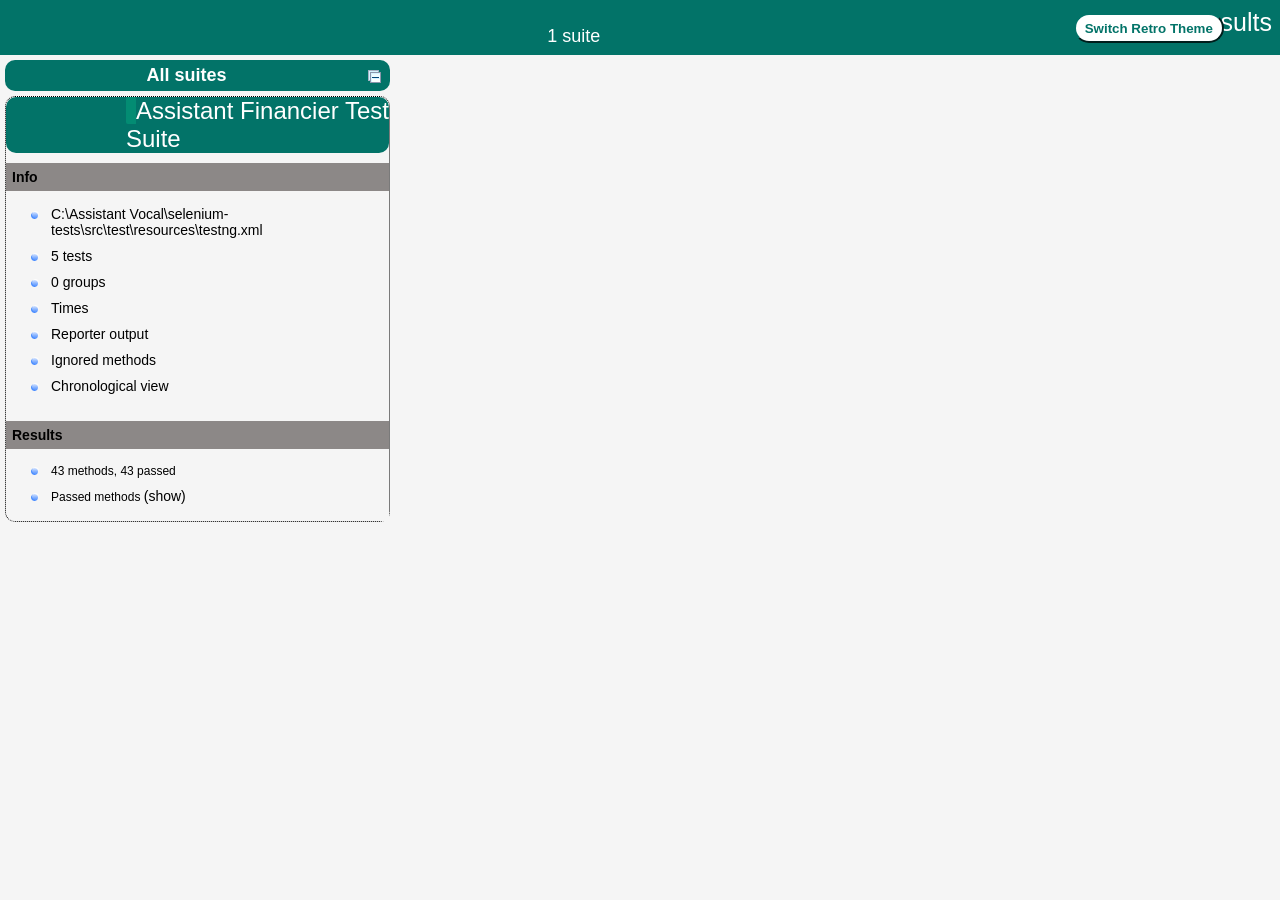
==== selenium-tests/target/surefire-reports/index.html @ 7da20238 "Add Selenium test suite with Jenkins CI/CD pipeline - Created comprehensive Selenium test framework " ====
<!DOCTYPE html>

<html>
  <head>
  <meta charset='utf-8'>
  <title>TestNG reports</title>

    <link type="text/css" href="testng-reports1.css" rel="stylesheet" id="ultra" />
    <link type="text/css" href="testng-reports.css" rel="stylesheet" id="retro" disabled="false"/>
    <script type="text/javascript" src="jquery-3.6.0.min.js"></script>
    <script type="text/javascript" src="testng-reports.js"></script>
    <script type="text/javascript" src="https://www.google.com/jsapi"></script>
    <script type='text/javascript'>
      google.load('visualization', '1', {packages:['table']});
      google.setOnLoadCallback(drawTable);
      var suiteTableInitFunctions = new Array();
      var suiteTableData = new Array();
    </script>
    <!--
      <script type="text/javascript" src="jquery-ui/js/jquery-ui-1.8.16.custom.min.js"></script>
     -->
  </head>

  <body>    <div class="top-banner-root">
      <span class="top-banner-title-font">Test results</span>
      <button id="button" class="button">Switch Retro Theme</button> <!-- button -->
      <br/>
      <span class="top-banner-font-1">1 suite</span>
    </div> <!-- top-banner-root -->
    <div class="navigator-root">
      <div class="navigator-suite-header">
        <span>All suites</span>
        <a href="#" title="Collapse/expand all the suites" class="collapse-all-link">
          <img src="collapseall.gif" class="collapse-all-icon">
          </img> <!-- collapse-all-icon -->
        </a> <!-- collapse-all-link -->
      </div> <!-- navigator-suite-header -->
      <div class="suite">
        <div class="rounded-window">
          <div class="suite-header light-rounded-window-top">
            <a href="#" panel-name="suite-Assistant_Financier_Test_Suite" class="navigator-link">
              <span class="suite-name border-passed">Assistant Financier Test Suite</span>
            </a> <!-- navigator-link -->
          </div> <!-- suite-header light-rounded-window-top -->
          <div class="navigator-suite-content">
            <div class="suite-section-title">
              <span>Info</span>
            </div> <!-- suite-section-title -->
            <div class="suite-section-content">
              <ul>
                <li>
                  <a href="#" panel-name="test-xml-Assistant_Financier_Test_Suite" class="navigator-link ">
                    <span>C:\Assistant Vocal\selenium-tests\src\test\resources\testng.xml</span>
                  </a> <!-- navigator-link  -->
                </li>
                <li>
                  <a href="#" panel-name="testlist-Assistant_Financier_Test_Suite" class="navigator-link ">
                    <span class="test-stats">5 tests</span>
                  </a> <!-- navigator-link  -->
                </li>
                <li>
                  <a href="#" panel-name="group-Assistant_Financier_Test_Suite" class="navigator-link ">
                    <span>0 groups</span>
                  </a> <!-- navigator-link  -->
                </li>
                <li>
                  <a href="#" panel-name="times-Assistant_Financier_Test_Suite" class="navigator-link ">
                    <span>Times</span>
                  </a> <!-- navigator-link  -->
                </li>
                <li>
                  <a href="#" panel-name="reporter-Assistant_Financier_Test_Suite" class="navigator-link ">
                    <span>Reporter output</span>
                  </a> <!-- navigator-link  -->
                </li>
                <li>
                  <a href="#" panel-name="ignored-methods-Assistant_Financier_Test_Suite" class="navigator-link ">
                    <span>Ignored methods</span>
                  </a> <!-- navigator-link  -->
                </li>
                <li>
                  <a href="#" panel-name="chronological-Assistant_Financier_Test_Suite" class="navigator-link ">
                    <span>Chronological view</span>
                  </a> <!-- navigator-link  -->
                </li>
              </ul>
            </div> <!-- suite-section-content -->
            <div class="result-section">
              <div class="suite-section-title">
                <span>Results</span>
              </div> <!-- suite-section-title -->
              <div class="suite-section-content">
                <ul>
                  <li>
                    <span class="method-stats">43 methods,   43 passed</span>
                  </li>
                  <li>
                    <span class="method-list-title passed">Passed methods</span>
                    <span class="show-or-hide-methods passed">
                      <a href="#" panel-name="suite-Assistant_Financier_Test_Suite" class="hide-methods passed suite-Assistant_Financier_Test_Suite"> (hide)</a> <!-- hide-methods passed suite-Assistant_Financier_Test_Suite -->
                      <a href="#" panel-name="suite-Assistant_Financier_Test_Suite" class="show-methods passed suite-Assistant_Financier_Test_Suite"> (show)</a> <!-- show-methods passed suite-Assistant_Financier_Test_Suite -->
                    </span>
                    <div class="method-list-content passed suite-Assistant_Financier_Test_Suite">
                      <span>
                        <img src="passed.png" width="3%"/>
                        <a href="#" panel-name="suite-Assistant_Financier_Test_Suite" title="com.example.tests.TransactionsTest" class="method navigator-link" hash-for-method="testAddTransactionButton">testAddTransactionButton</a> <!-- method navigator-link -->
                      </span>
                      <br/>
                      <span>
                        <img src="passed.png" width="3%"/>
                        <a href="#" panel-name="suite-Assistant_Financier_Test_Suite" title="com.example.tests.HistoryTest" class="method navigator-link" hash-for-method="testConversationCount">testConversationCount</a> <!-- method navigator-link -->
                      </span>
                      <br/>
                      <span>
                        <img src="passed.png" width="3%"/>
                        <a href="#" panel-name="suite-Assistant_Financier_Test_Suite" title="com.example.tests.HistoryTest" class="method navigator-link" hash-for-method="testConversationSelection">testConversationSelection</a> <!-- method navigator-link -->
                      </span>
                      <br/>
                      <span>
                        <img src="passed.png" width="3%"/>
                        <a href="#" panel-name="suite-Assistant_Financier_Test_Suite" title="com.example.tests.HistoryTest" class="method navigator-link" hash-for-method="testConversationsListVisible">testConversationsListVisible</a> <!-- method navigator-link -->
                      </span>
                      <br/>
                      <span>
                        <img src="passed.png" width="3%"/>
                        <a href="#" panel-name="suite-Assistant_Financier_Test_Suite" title="com.example.tests.TransactionsTest" class="method navigator-link" hash-for-method="testCorrectURL">testCorrectURL</a> <!-- method navigator-link -->
                      </span>
                      <br/>
                      <span>
                        <img src="passed.png" width="3%"/>
                        <a href="#" panel-name="suite-Assistant_Financier_Test_Suite" title="com.example.tests.HistoryTest" class="method navigator-link" hash-for-method="testCorrectURL">testCorrectURL</a> <!-- method navigator-link -->
                      </span>
                      <br/>
                      <span>
                        <img src="passed.png" width="3%"/>
                        <a href="#" panel-name="suite-Assistant_Financier_Test_Suite" title="com.example.tests.SettingsTest" class="method navigator-link" hash-for-method="testCorrectURL">testCorrectURL</a> <!-- method navigator-link -->
                      </span>
                      <br/>
                      <span>
                        <img src="passed.png" width="3%"/>
                        <a href="#" panel-name="suite-Assistant_Financier_Test_Suite" title="com.example.tests.DashboardSectionsTest" class="method navigator-link" hash-for-method="testDashboardAssistantSection">testDashboardAssistantSection</a> <!-- method navigator-link -->
                      </span>
                      <br/>
                      <span>
                        <img src="passed.png" width="3%"/>
                        <a href="#" panel-name="suite-Assistant_Financier_Test_Suite" title="com.example.tests.DashboardSectionsTest" class="method navigator-link" hash-for-method="testDashboardDefault">testDashboardDefault</a> <!-- method navigator-link -->
                      </span>
                      <br/>
                      <span>
                        <img src="passed.png" width="3%"/>
                        <a href="#" panel-name="suite-Assistant_Financier_Test_Suite" title="com.example.tests.DashboardSectionsTest" class="method navigator-link" hash-for-method="testDashboardPageElements">testDashboardPageElements</a> <!-- method navigator-link -->
                      </span>
                      <br/>
                      <span>
                        <img src="passed.png" width="3%"/>
                        <a href="#" panel-name="suite-Assistant_Financier_Test_Suite" title="com.example.tests.DashboardTest" class="method navigator-link" hash-for-method="testDashboardPageLoads">testDashboardPageLoads</a> <!-- method navigator-link -->
                      </span>
                      <br/>
                      <span>
                        <img src="passed.png" width="3%"/>
                        <a href="#" panel-name="suite-Assistant_Financier_Test_Suite" title="com.example.tests.DashboardSectionsTest" class="method navigator-link" hash-for-method="testDashboardSectionsNavigation">testDashboardSectionsNavigation</a> <!-- method navigator-link -->
                      </span>
                      <br/>
                      <span>
                        <img src="passed.png" width="3%"/>
                        <a href="#" panel-name="suite-Assistant_Financier_Test_Suite" title="com.example.tests.DashboardSectionsTest" class="method navigator-link" hash-for-method="testDifferentSections">testDifferentSections</a> <!-- method navigator-link -->
                      </span>
                      <br/>
                      <span>
                        <img src="passed.png" width="3%"/>
                        <a href="#" panel-name="suite-Assistant_Financier_Test_Suite" title="com.example.tests.LoginTest" class="method navigator-link" hash-for-method="testEmptyFieldsValidation">testEmptyFieldsValidation</a> <!-- method navigator-link -->
                      </span>
                      <br/>
                      <span>
                        <img src="passed.png" width="3%"/>
                        <a href="#" panel-name="suite-Assistant_Financier_Test_Suite" title="com.example.tests.TransactionsTest" class="method navigator-link" hash-for-method="testExportFunctionality">testExportFunctionality</a> <!-- method navigator-link -->
                      </span>
                      <br/>
                      <span>
                        <img src="passed.png" width="3%"/>
                        <a href="#" panel-name="suite-Assistant_Financier_Test_Suite" title="com.example.tests.HistoryTest" class="method navigator-link" hash-for-method="testExportHistory">testExportHistory</a> <!-- method navigator-link -->
                      </span>
                      <br/>
                      <span>
                        <img src="passed.png" width="3%"/>
                        <a href="#" panel-name="suite-Assistant_Financier_Test_Suite" title="com.example.tests.TransactionsTest" class="method navigator-link" hash-for-method="testFilterButtonsPresent">testFilterButtonsPresent</a> <!-- method navigator-link -->
                      </span>
                      <br/>
                      <span>
                        <img src="passed.png" width="3%"/>
                        <a href="#" panel-name="suite-Assistant_Financier_Test_Suite" title="com.example.tests.HistoryTest" class="method navigator-link" hash-for-method="testFilterOptions">testFilterOptions</a> <!-- method navigator-link -->
                      </span>
                      <br/>
                      <span>
                        <img src="passed.png" width="3%"/>
                        <a href="#" panel-name="suite-Assistant_Financier_Test_Suite" title="com.example.tests.HistoryTest" class="method navigator-link" hash-for-method="testHistoryPageLoads">testHistoryPageLoads</a> <!-- method navigator-link -->
                      </span>
                      <br/>
                      <span>
                        <img src="passed.png" width="3%"/>
                        <a href="#" panel-name="suite-Assistant_Financier_Test_Suite" title="com.example.tests.DashboardSectionsTest" class="method navigator-link" hash-for-method="testInvalidSectionParameter">testInvalidSectionParameter</a> <!-- method navigator-link -->
                      </span>
                      <br/>
                      <span>
                        <img src="passed.png" width="3%"/>
                        <a href="#" panel-name="suite-Assistant_Financier_Test_Suite" title="com.example.tests.SettingsTest" class="method navigator-link" hash-for-method="testLanguageSelection">testLanguageSelection</a> <!-- method navigator-link -->
                      </span>
                      <br/>
                      <span>
                        <img src="passed.png" width="3%"/>
                        <a href="#" panel-name="suite-Assistant_Financier_Test_Suite" title="com.example.tests.DashboardTest" class="method navigator-link" hash-for-method="testLanguageSelectorPresent">testLanguageSelectorPresent</a> <!-- method navigator-link -->
                      </span>
                      <br/>
                      <span>
                        <img src="passed.png" width="3%"/>
                        <a href="#" panel-name="suite-Assistant_Financier_Test_Suite" title="com.example.tests.LoginTest" class="method navigator-link" hash-for-method="testLoginPageLoads">testLoginPageLoads</a> <!-- method navigator-link -->
                      </span>
                      <br/>
                      <span>
                        <img src="passed.png" width="3%"/>
                        <a href="#" panel-name="suite-Assistant_Financier_Test_Suite" title="com.example.tests.LoginTest" class="method navigator-link" hash-for-method="testLoginWithInvalidCredentials">testLoginWithInvalidCredentials</a> <!-- method navigator-link -->
                      </span>
                      <br/>
                      <span>
                        <img src="passed.png" width="3%"/>
                        <a href="#" panel-name="suite-Assistant_Financier_Test_Suite" title="com.example.tests.LoginTest" class="method navigator-link" hash-for-method="testLoginWithValidCredentials">testLoginWithValidCredentials</a> <!-- method navigator-link -->
                      </span>
                      <br/>
                      <span>
                        <img src="passed.png" width="3%"/>
                        <a href="#" panel-name="suite-Assistant_Financier_Test_Suite" title="com.example.tests.DashboardTest" class="method navigator-link" hash-for-method="testMainPageLoads">testMainPageLoads</a> <!-- method navigator-link -->
                      </span>
                      <br/>
                      <span>
                        <img src="passed.png" width="3%"/>
                        <a href="#" panel-name="suite-Assistant_Financier_Test_Suite" title="com.example.tests.RegistrationTest" class="method navigator-link" hash-for-method="testNavigateToLoginFromRegistration">testNavigateToLoginFromRegistration</a> <!-- method navigator-link -->
                      </span>
                      <br/>
                      <span>
                        <img src="passed.png" width="3%"/>
                        <a href="#" panel-name="suite-Assistant_Financier_Test_Suite" title="com.example.tests.SettingsTest" class="method navigator-link" hash-for-method="testNotificationToggles">testNotificationToggles</a> <!-- method navigator-link -->
                      </span>
                      <br/>
                      <span>
                        <img src="passed.png" width="3%"/>
                        <a href="#" panel-name="suite-Assistant_Financier_Test_Suite" title="com.example.tests.SettingsTest" class="method navigator-link" hash-for-method="testNotificationsTab">testNotificationsTab</a> <!-- method navigator-link -->
                      </span>
                      <br/>
                      <span>
                        <img src="passed.png" width="3%"/>
                        <a href="#" panel-name="suite-Assistant_Financier_Test_Suite" title="com.example.tests.SettingsTest" class="method navigator-link" hash-for-method="testPreferencesTab">testPreferencesTab</a> <!-- method navigator-link -->
                      </span>
                      <br/>
                      <span>
                        <img src="passed.png" width="3%"/>
                        <a href="#" panel-name="suite-Assistant_Financier_Test_Suite" title="com.example.tests.SettingsTest" class="method navigator-link" hash-for-method="testProfileTab">testProfileTab</a> <!-- method navigator-link -->
                      </span>
                      <br/>
                      <span>
                        <img src="passed.png" width="3%"/>
                        <a href="#" panel-name="suite-Assistant_Financier_Test_Suite" title="com.example.tests.DashboardTest" class="method navigator-link" hash-for-method="testQuickActionsPresent">testQuickActionsPresent</a> <!-- method navigator-link -->
                      </span>
                      <br/>
                      <span>
                        <img src="passed.png" width="3%"/>
                        <a href="#" panel-name="suite-Assistant_Financier_Test_Suite" title="com.example.tests.RegistrationTest" class="method navigator-link" hash-for-method="testRegistrationFormElements">testRegistrationFormElements</a> <!-- method navigator-link -->
                      </span>
                      <br/>
                      <span>
                        <img src="passed.png" width="3%"/>
                        <a href="#" panel-name="suite-Assistant_Financier_Test_Suite" title="com.example.tests.RegistrationTest" class="method navigator-link" hash-for-method="testRegistrationPageLoads">testRegistrationPageLoads</a> <!-- method navigator-link -->
                      </span>
                      <br/>
                      <span>
                        <img src="passed.png" width="3%"/>
                        <a href="#" panel-name="suite-Assistant_Financier_Test_Suite" title="com.example.tests.TransactionsTest" class="method navigator-link" hash-for-method="testSearchFunctionality">testSearchFunctionality</a> <!-- method navigator-link -->
                      </span>
                      <br/>
                      <span>
                        <img src="passed.png" width="3%"/>
                        <a href="#" panel-name="suite-Assistant_Financier_Test_Suite" title="com.example.tests.HistoryTest" class="method navigator-link" hash-for-method="testSearchFunctionality">testSearchFunctionality</a> <!-- method navigator-link -->
                      </span>
                      <br/>
                      <span>
                        <img src="passed.png" width="3%"/>
                        <a href="#" panel-name="suite-Assistant_Financier_Test_Suite" title="com.example.tests.DashboardSectionsTest" class="method navigator-link" hash-for-method="testSectionSwitching">testSectionSwitching</a> <!-- method navigator-link -->
                      </span>
                      <br/>
                      <span>
                        <img src="passed.png" width="3%"/>
                        <a href="#" panel-name="suite-Assistant_Financier_Test_Suite" title="com.example.tests.SettingsTest" class="method navigator-link" hash-for-method="testSecurityTab">testSecurityTab</a> <!-- method navigator-link -->
                      </span>
                      <br/>
                      <span>
                        <img src="passed.png" width="3%"/>
                        <a href="#" panel-name="suite-Assistant_Financier_Test_Suite" title="com.example.tests.SettingsTest" class="method navigator-link" hash-for-method="testSettingsPageLoads">testSettingsPageLoads</a> <!-- method navigator-link -->
                      </span>
                      <br/>
                      <span>
                        <img src="passed.png" width="3%"/>
                        <a href="#" panel-name="suite-Assistant_Financier_Test_Suite" title="com.example.tests.SettingsTest" class="method navigator-link" hash-for-method="testSettingsTabsPresent">testSettingsTabsPresent</a> <!-- method navigator-link -->
                      </span>
                      <br/>
                      <span>
                        <img src="passed.png" width="3%"/>
                        <a href="#" panel-name="suite-Assistant_Financier_Test_Suite" title="com.example.tests.SettingsTest" class="method navigator-link" hash-for-method="testThemeToggle">testThemeToggle</a> <!-- method navigator-link -->
                      </span>
                      <br/>
                      <span>
                        <img src="passed.png" width="3%"/>
                        <a href="#" panel-name="suite-Assistant_Financier_Test_Suite" title="com.example.tests.TransactionsTest" class="method navigator-link" hash-for-method="testTransactionsListVisible">testTransactionsListVisible</a> <!-- method navigator-link -->
                      </span>
                      <br/>
                      <span>
                        <img src="passed.png" width="3%"/>
                        <a href="#" panel-name="suite-Assistant_Financier_Test_Suite" title="com.example.tests.TransactionsTest" class="method navigator-link" hash-for-method="testTransactionsPageLoads">testTransactionsPageLoads</a> <!-- method navigator-link -->
                      </span>
                      <br/>
                    </div> <!-- method-list-content passed suite-Assistant_Financier_Test_Suite -->
                  </li>
                </ul>
              </div> <!-- suite-section-content -->
            </div> <!-- result-section -->
          </div> <!-- navigator-suite-content -->
        </div> <!-- rounded-window -->
      </div> <!-- suite -->
    </div> <!-- navigator-root -->
    <div class="wrapper">
      <div class="main-panel-root">
        <div panel-name="suite-Assistant_Financier_Test_Suite" class="panel Assistant_Financier_Test_Suite">
          <div class="suite-Assistant_Financier_Test_Suite-class-passed">
            <div class="main-panel-header rounded-window-top">
              <img src="passed.png"/>
              <span class="class-name">com.example.tests.DashboardSectionsTest</span>
            </div> <!-- main-panel-header rounded-window-top -->
            <div class="main-panel-content rounded-window-bottom">
              <div class="method">
                <div class="method-content">
                  <a name="testDashboardAssistantSection">
                  </a> <!-- testDashboardAssistantSection -->
                  <span class="method-name">testDashboardAssistantSection</span>
                  <em>
(Verify dashboard with assistant section parameter)                  </em>
                </div> <!-- method-content -->
              </div> <!-- method -->
              <div class="method">
                <div class="method-content">
                  <a name="testDashboardDefault">
                  </a> <!-- testDashboardDefault -->
                  <span class="method-name">testDashboardDefault</span>
                  <em>
(Verify dashboard loads without section parameter)                  </em>
                </div> <!-- method-content -->
              </div> <!-- method -->
              <div class="method">
                <div class="method-content">
                  <a name="testDashboardPageElements">
                  </a> <!-- testDashboardPageElements -->
                  <span class="method-name">testDashboardPageElements</span>
                  <em>
(Verify dashboard page elements are present)                  </em>
                </div> <!-- method-content -->
              </div> <!-- method -->
              <div class="method">
                <div class="method-content">
                  <a name="testDashboardSectionsNavigation">
                  </a> <!-- testDashboardSectionsNavigation -->
                  <span class="method-name">testDashboardSectionsNavigation</span>
                  <em>
(Verify dashboard sections navigation)                  </em>
                </div> <!-- method-content -->
              </div> <!-- method -->
              <div class="method">
                <div class="method-content">
                  <a name="testDifferentSections">
                  </a> <!-- testDifferentSections -->
                  <span class="method-name">testDifferentSections</span>
                  <em>
(Verify dashboard different sections load)                  </em>
                </div> <!-- method-content -->
              </div> <!-- method -->
              <div class="method">
                <div class="method-content">
                  <a name="testInvalidSectionParameter">
                  </a> <!-- testInvalidSectionParameter -->
                  <span class="method-name">testInvalidSectionParameter</span>
                  <em>
(Verify invalid section parameter handling)                  </em>
                </div> <!-- method-content -->
              </div> <!-- method -->
              <div class="method">
                <div class="method-content">
                  <a name="testSectionSwitching">
                  </a> <!-- testSectionSwitching -->
                  <span class="method-name">testSectionSwitching</span>
                  <em>
(Verify navigation between dashboard sections)                  </em>
                </div> <!-- method-content -->
              </div> <!-- method -->
            </div> <!-- main-panel-content rounded-window-bottom -->
          </div> <!-- suite-Assistant_Financier_Test_Suite-class-passed -->
          <div class="suite-Assistant_Financier_Test_Suite-class-passed">
            <div class="main-panel-header rounded-window-top">
              <img src="passed.png"/>
              <span class="class-name">com.example.tests.RegistrationTest</span>
            </div> <!-- main-panel-header rounded-window-top -->
            <div class="main-panel-content rounded-window-bottom">
              <div class="method">
                <div class="method-content">
                  <a name="testNavigateToLoginFromRegistration">
                  </a> <!-- testNavigateToLoginFromRegistration -->
                  <span class="method-name">testNavigateToLoginFromRegistration</span>
                  <em>
(Verify navigation to login page from registration)                  </em>
                </div> <!-- method-content -->
              </div> <!-- method -->
              <div class="method">
                <div class="method-content">
                  <a name="testRegistrationFormElements">
                  </a> <!-- testRegistrationFormElements -->
                  <span class="method-name">testRegistrationFormElements</span>
                  <em>
(Verify registration form elements are present)                  </em>
                </div> <!-- method-content -->
              </div> <!-- method -->
              <div class="method">
                <div class="method-content">
                  <a name="testRegistrationPageLoads">
                  </a> <!-- testRegistrationPageLoads -->
                  <span class="method-name">testRegistrationPageLoads</span>
                  <em>
(Verify registration page loads successfully)                  </em>
                </div> <!-- method-content -->
              </div> <!-- method -->
            </div> <!-- main-panel-content rounded-window-bottom -->
          </div> <!-- suite-Assistant_Financier_Test_Suite-class-passed -->
          <div class="suite-Assistant_Financier_Test_Suite-class-passed">
            <div class="main-panel-header rounded-window-top">
              <img src="passed.png"/>
              <span class="class-name">com.example.tests.LoginTest</span>
            </div> <!-- main-panel-header rounded-window-top -->
            <div class="main-panel-content rounded-window-bottom">
              <div class="method">
                <div class="method-content">
                  <a name="testEmptyFieldsValidation">
                  </a> <!-- testEmptyFieldsValidation -->
                  <span class="method-name">testEmptyFieldsValidation</span>
                  <em>
(Verify empty fields validation)                  </em>
                </div> <!-- method-content -->
              </div> <!-- method -->
              <div class="method">
                <div class="method-content">
                  <a name="testLoginPageLoads">
                  </a> <!-- testLoginPageLoads -->
                  <span class="method-name">testLoginPageLoads</span>
                  <em>
(Verify login page loads successfully)                  </em>
                </div> <!-- method-content -->
              </div> <!-- method -->
              <div class="method">
                <div class="method-content">
                  <a name="testLoginWithInvalidCredentials">
                  </a> <!-- testLoginWithInvalidCredentials -->
                  <span class="method-name">testLoginWithInvalidCredentials</span>
                  <em>
(Verify login with invalid credentials shows error)                  </em>
                </div> <!-- method-content -->
              </div> <!-- method -->
              <div class="method">
                <div class="method-content">
                  <a name="testLoginWithValidCredentials">
                  </a> <!-- testLoginWithValidCredentials -->
                  <span class="method-name">testLoginWithValidCredentials</span>
                  <em>
(Verify login with valid credentials redirects to dashboard)                  </em>
                </div> <!-- method-content -->
              </div> <!-- method -->
            </div> <!-- main-panel-content rounded-window-bottom -->
          </div> <!-- suite-Assistant_Financier_Test_Suite-class-passed -->
          <div class="suite-Assistant_Financier_Test_Suite-class-passed">
            <div class="main-panel-header rounded-window-top">
              <img src="passed.png"/>
              <span class="class-name">com.example.tests.TransactionsTest</span>
            </div> <!-- main-panel-header rounded-window-top -->
            <div class="main-panel-content rounded-window-bottom">
              <div class="method">
                <div class="method-content">
                  <a name="testAddTransactionButton">
                  </a> <!-- testAddTransactionButton -->
                  <span class="method-name">testAddTransactionButton</span>
                  <em>
(Verify add transaction button functionality)                  </em>
                </div> <!-- method-content -->
              </div> <!-- method -->
              <div class="method">
                <div class="method-content">
                  <a name="testCorrectURL">
                  </a> <!-- testCorrectURL -->
                  <span class="method-name">testCorrectURL</span>
                  <em>
(Verify page URL is correct)                  </em>
                </div> <!-- method-content -->
              </div> <!-- method -->
              <div class="method">
                <div class="method-content">
                  <a name="testExportFunctionality">
                  </a> <!-- testExportFunctionality -->
                  <span class="method-name">testExportFunctionality</span>
                  <em>
(Verify export functionality exists)                  </em>
                </div> <!-- method-content -->
              </div> <!-- method -->
              <div class="method">
                <div class="method-content">
                  <a name="testFilterButtonsPresent">
                  </a> <!-- testFilterButtonsPresent -->
                  <span class="method-name">testFilterButtonsPresent</span>
                  <em>
(Verify filter buttons presence)                  </em>
                </div> <!-- method-content -->
              </div> <!-- method -->
              <div class="method">
                <div class="method-content">
                  <a name="testSearchFunctionality">
                  </a> <!-- testSearchFunctionality -->
                  <span class="method-name">testSearchFunctionality</span>
                  <em>
(Verify search functionality exists)                  </em>
                </div> <!-- method-content -->
              </div> <!-- method -->
              <div class="method">
                <div class="method-content">
                  <a name="testTransactionsListVisible">
                  </a> <!-- testTransactionsListVisible -->
                  <span class="method-name">testTransactionsListVisible</span>
                  <em>
(Verify transactions list is visible)                  </em>
                </div> <!-- method-content -->
              </div> <!-- method -->
              <div class="method">
                <div class="method-content">
                  <a name="testTransactionsPageLoads">
                  </a> <!-- testTransactionsPageLoads -->
                  <span class="method-name">testTransactionsPageLoads</span>
                  <em>
(Verify transactions page loads successfully)                  </em>
                </div> <!-- method-content -->
              </div> <!-- method -->
            </div> <!-- main-panel-content rounded-window-bottom -->
          </div> <!-- suite-Assistant_Financier_Test_Suite-class-passed -->
          <div class="suite-Assistant_Financier_Test_Suite-class-passed">
            <div class="main-panel-header rounded-window-top">
              <img src="passed.png"/>
              <span class="class-name">com.example.tests.SettingsTest</span>
            </div> <!-- main-panel-header rounded-window-top -->
            <div class="main-panel-content rounded-window-bottom">
              <div class="method">
                <div class="method-content">
                  <a name="testCorrectURL">
                  </a> <!-- testCorrectURL -->
                  <span class="method-name">testCorrectURL</span>
                  <em>
(Verify page URL is correct)                  </em>
                </div> <!-- method-content -->
              </div> <!-- method -->
              <div class="method">
                <div class="method-content">
                  <a name="testLanguageSelection">
                  </a> <!-- testLanguageSelection -->
                  <span class="method-name">testLanguageSelection</span>
                  <em>
(Verify language selection)                  </em>
                </div> <!-- method-content -->
              </div> <!-- method -->
              <div class="method">
                <div class="method-content">
                  <a name="testNotificationToggles">
                  </a> <!-- testNotificationToggles -->
                  <span class="method-name">testNotificationToggles</span>
                  <em>
(Verify notification toggles)                  </em>
                </div> <!-- method-content -->
              </div> <!-- method -->
              <div class="method">
                <div class="method-content">
                  <a name="testNotificationsTab">
                  </a> <!-- testNotificationsTab -->
                  <span class="method-name">testNotificationsTab</span>
                  <em>
(Verify notifications tab functionality)                  </em>
                </div> <!-- method-content -->
              </div> <!-- method -->
              <div class="method">
                <div class="method-content">
                  <a name="testPreferencesTab">
                  </a> <!-- testPreferencesTab -->
                  <span class="method-name">testPreferencesTab</span>
                  <em>
(Verify preferences tab functionality)                  </em>
                </div> <!-- method-content -->
              </div> <!-- method -->
              <div class="method">
                <div class="method-content">
                  <a name="testProfileTab">
                  </a> <!-- testProfileTab -->
                  <span class="method-name">testProfileTab</span>
                  <em>
(Verify profile tab functionality)                  </em>
                </div> <!-- method-content -->
              </div> <!-- method -->
              <div class="method">
                <div class="method-content">
                  <a name="testSecurityTab">
                  </a> <!-- testSecurityTab -->
                  <span class="method-name">testSecurityTab</span>
                  <em>
(Verify security tab functionality)                  </em>
                </div> <!-- method-content -->
              </div> <!-- method -->
              <div class="method">
                <div class="method-content">
                  <a name="testSettingsPageLoads">
                  </a> <!-- testSettingsPageLoads -->
                  <span class="method-name">testSettingsPageLoads</span>
                  <em>
(Verify settings page loads successfully)                  </em>
                </div> <!-- method-content -->
              </div> <!-- method -->
              <div class="method">
                <div class="method-content">
                  <a name="testSettingsTabsPresent">
                  </a> <!-- testSettingsTabsPresent -->
                  <span class="method-name">testSettingsTabsPresent</span>
                  <em>
(Verify settings tabs are present)                  </em>
                </div> <!-- method-content -->
              </div> <!-- method -->
              <div class="method">
                <div class="method-content">
                  <a name="testThemeToggle">
                  </a> <!-- testThemeToggle -->
                  <span class="method-name">testThemeToggle</span>
                  <em>
(Verify theme toggle)                  </em>
                </div> <!-- method-content -->
              </div> <!-- method -->
            </div> <!-- main-panel-content rounded-window-bottom -->
          </div> <!-- suite-Assistant_Financier_Test_Suite-class-passed -->
          <div class="suite-Assistant_Financier_Test_Suite-class-passed">
            <div class="main-panel-header rounded-window-top">
              <img src="passed.png"/>
              <span class="class-name">com.example.tests.DashboardTest</span>
            </div> <!-- main-panel-header rounded-window-top -->
            <div class="main-panel-content rounded-window-bottom">
              <div class="method">
                <div class="method-content">
                  <a name="testDashboardPageLoads">
                  </a> <!-- testDashboardPageLoads -->
                  <span class="method-name">testDashboardPageLoads</span>
                  <em>
(Verify dashboard page accessibility)                  </em>
                </div> <!-- method-content -->
              </div> <!-- method -->
              <div class="method">
                <div class="method-content">
                  <a name="testLanguageSelectorPresent">
                  </a> <!-- testLanguageSelectorPresent -->
                  <span class="method-name">testLanguageSelectorPresent</span>
                  <em>
(Verify language selector is present)                  </em>
                </div> <!-- method-content -->
              </div> <!-- method -->
              <div class="method">
                <div class="method-content">
                  <a name="testMainPageLoads">
                  </a> <!-- testMainPageLoads -->
                  <span class="method-name">testMainPageLoads</span>
                  <em>
(Verify main page loads)                  </em>
                </div> <!-- method-content -->
              </div> <!-- method -->
              <div class="method">
                <div class="method-content">
                  <a name="testQuickActionsPresent">
                  </a> <!-- testQuickActionsPresent -->
                  <span class="method-name">testQuickActionsPresent</span>
                  <em>
(Verify quick actions are present on main page)                  </em>
                </div> <!-- method-content -->
              </div> <!-- method -->
            </div> <!-- main-panel-content rounded-window-bottom -->
          </div> <!-- suite-Assistant_Financier_Test_Suite-class-passed -->
          <div class="suite-Assistant_Financier_Test_Suite-class-passed">
            <div class="main-panel-header rounded-window-top">
              <img src="passed.png"/>
              <span class="class-name">com.example.tests.HistoryTest</span>
            </div> <!-- main-panel-header rounded-window-top -->
            <div class="main-panel-content rounded-window-bottom">
              <div class="method">
                <div class="method-content">
                  <a name="testConversationCount">
                  </a> <!-- testConversationCount -->
                  <span class="method-name">testConversationCount</span>
                  <em>
(Verify conversation count)                  </em>
                </div> <!-- method-content -->
              </div> <!-- method -->
              <div class="method">
                <div class="method-content">
                  <a name="testConversationSelection">
                  </a> <!-- testConversationSelection -->
                  <span class="method-name">testConversationSelection</span>
                  <em>
(Verify conversation selection)                  </em>
                </div> <!-- method-content -->
              </div> <!-- method -->
              <div class="method">
                <div class="method-content">
                  <a name="testConversationsListVisible">
                  </a> <!-- testConversationsListVisible -->
                  <span class="method-name">testConversationsListVisible</span>
                  <em>
(Verify conversations list visibility)                  </em>
                </div> <!-- method-content -->
              </div> <!-- method -->
              <div class="method">
                <div class="method-content">
                  <a name="testCorrectURL">
                  </a> <!-- testCorrectURL -->
                  <span class="method-name">testCorrectURL</span>
                  <em>
(Verify page URL is correct)                  </em>
                </div> <!-- method-content -->
              </div> <!-- method -->
              <div class="method">
                <div class="method-content">
                  <a name="testExportHistory">
                  </a> <!-- testExportHistory -->
                  <span class="method-name">testExportHistory</span>
                  <em>
(Verify export history functionality)                  </em>
                </div> <!-- method-content -->
              </div> <!-- method -->
              <div class="method">
                <div class="method-content">
                  <a name="testFilterOptions">
                  </a> <!-- testFilterOptions -->
                  <span class="method-name">testFilterOptions</span>
                  <em>
(Verify filter options presence)                  </em>
                </div> <!-- method-content -->
              </div> <!-- method -->
              <div class="method">
                <div class="method-content">
                  <a name="testHistoryPageLoads">
                  </a> <!-- testHistoryPageLoads -->
                  <span class="method-name">testHistoryPageLoads</span>
                  <em>
(Verify history page loads successfully)                  </em>
                </div> <!-- method-content -->
              </div> <!-- method -->
              <div class="method">
                <div class="method-content">
                  <a name="testSearchFunctionality">
                  </a> <!-- testSearchFunctionality -->
                  <span class="method-name">testSearchFunctionality</span>
                  <em>
(Verify search functionality)                  </em>
                </div> <!-- method-content -->
              </div> <!-- method -->
            </div> <!-- main-panel-content rounded-window-bottom -->
          </div> <!-- suite-Assistant_Financier_Test_Suite-class-passed -->
        </div> <!-- panel Assistant_Financier_Test_Suite -->
        <div panel-name="test-xml-Assistant_Financier_Test_Suite" class="panel">
          <div class="main-panel-header rounded-window-top">
            <span class="header-content">C:\Assistant Vocal\selenium-tests\src\test\resources\testng.xml</span>
          </div> <!-- main-panel-header rounded-window-top -->
          <div class="main-panel-content rounded-window-bottom">
            <pre>
&lt;?xml version=&quot;1.0&quot; encoding=&quot;UTF-8&quot;?&gt;
&lt;!DOCTYPE suite SYSTEM &quot;https://testng.org/testng-1.0.dtd&quot;&gt;
&lt;suite name=&quot;Assistant Financier Test Suite&quot; guice-stage=&quot;DEVELOPMENT&quot; verbose=&quot;0&quot;&gt;
  &lt;test thread-count=&quot;5&quot; name=&quot;Authentication Tests&quot; verbose=&quot;0&quot;&gt;
    &lt;classes&gt;
      &lt;class name=&quot;com.example.tests.LoginTest&quot;/&gt;
      &lt;class name=&quot;com.example.tests.RegistrationTest&quot;/&gt;
    &lt;/classes&gt;
  &lt;/test&gt; &lt;!-- Authentication Tests --&gt;
  &lt;test thread-count=&quot;5&quot; name=&quot;Dashboard Tests&quot; verbose=&quot;0&quot;&gt;
    &lt;classes&gt;
      &lt;class name=&quot;com.example.tests.DashboardTest&quot;/&gt;
      &lt;class name=&quot;com.example.tests.DashboardSectionsTest&quot;/&gt;
    &lt;/classes&gt;
  &lt;/test&gt; &lt;!-- Dashboard Tests --&gt;
  &lt;test thread-count=&quot;5&quot; name=&quot;Transactions Tests&quot; verbose=&quot;0&quot;&gt;
    &lt;classes&gt;
      &lt;class name=&quot;com.example.tests.TransactionsTest&quot;/&gt;
    &lt;/classes&gt;
  &lt;/test&gt; &lt;!-- Transactions Tests --&gt;
  &lt;test thread-count=&quot;5&quot; name=&quot;History Tests&quot; verbose=&quot;0&quot;&gt;
    &lt;classes&gt;
      &lt;class name=&quot;com.example.tests.HistoryTest&quot;/&gt;
    &lt;/classes&gt;
  &lt;/test&gt; &lt;!-- History Tests --&gt;
  &lt;test thread-count=&quot;5&quot; name=&quot;Settings Tests&quot; verbose=&quot;0&quot;&gt;
    &lt;classes&gt;
      &lt;class name=&quot;com.example.tests.SettingsTest&quot;/&gt;
    &lt;/classes&gt;
  &lt;/test&gt; &lt;!-- Settings Tests --&gt;
&lt;/suite&gt; &lt;!-- Assistant Financier Test Suite --&gt;
            </pre>
          </div> <!-- main-panel-content rounded-window-bottom -->
        </div> <!-- panel -->
        <div panel-name="testlist-Assistant_Financier_Test_Suite" class="panel">
          <div class="main-panel-header rounded-window-top">
            <span class="header-content">Tests for Assistant Financier Test Suite</span>
          </div> <!-- main-panel-header rounded-window-top -->
          <div class="main-panel-content rounded-window-bottom">
            <ul>
              <li>
                <span class="test-name">Authentication Tests (2 classes)</span>
              </li>
              <li>
                <span class="test-name">Dashboard Tests (2 classes)</span>
              </li>
              <li>
                <span class="test-name">Transactions Tests (1 class)</span>
              </li>
              <li>
                <span class="test-name">History Tests (1 class)</span>
              </li>
              <li>
                <span class="test-name">Settings Tests (1 class)</span>
              </li>
            </ul>
          </div> <!-- main-panel-content rounded-window-bottom -->
        </div> <!-- panel -->
        <div panel-name="group-Assistant_Financier_Test_Suite" class="panel">
          <div class="main-panel-header rounded-window-top">
            <span class="header-content">Groups for Assistant Financier Test Suite</span>
          </div> <!-- main-panel-header rounded-window-top -->
          <div class="main-panel-content rounded-window-bottom">
          </div> <!-- main-panel-content rounded-window-bottom -->
        </div> <!-- panel -->
        <div panel-name="times-Assistant_Financier_Test_Suite" class="panel">
          <div class="main-panel-header rounded-window-top">
            <span class="header-content">Times for Assistant Financier Test Suite</span>
          </div> <!-- main-panel-header rounded-window-top -->
          <div class="main-panel-content rounded-window-bottom">
            <div class="times-div">
              <script type="text/javascript">
suiteTableInitFunctions.push('tableData_Assistant_Financier_Test_Suite');
function tableData_Assistant_Financier_Test_Suite() {
var data = new google.visualization.DataTable();
data.addColumn('number', 'Number');
data.addColumn('string', 'Method');
data.addColumn('string', 'Class');
data.addColumn('number', 'Time (ms)');
data.addRows(43);
data.setCell(0, 0, 0)
data.setCell(0, 1, 'testNotificationToggles')
data.setCell(0, 2, 'com.example.tests.SettingsTest')
data.setCell(0, 3, 33674);
data.setCell(1, 0, 1)
data.setCell(1, 1, 'testTransactionsListVisible')
data.setCell(1, 2, 'com.example.tests.TransactionsTest')
data.setCell(1, 3, 26026);
data.setCell(2, 0, 2)
data.setCell(2, 1, 'testAddTransactionButton')
data.setCell(2, 2, 'com.example.tests.TransactionsTest')
data.setCell(2, 3, 23651);
data.setCell(3, 0, 3)
data.setCell(3, 1, 'testLanguageSelection')
data.setCell(3, 2, 'com.example.tests.SettingsTest')
data.setCell(3, 3, 23152);
data.setCell(4, 0, 4)
data.setCell(4, 1, 'testThemeToggle')
data.setCell(4, 2, 'com.example.tests.SettingsTest')
data.setCell(4, 3, 23116);
data.setCell(5, 0, 5)
data.setCell(5, 1, 'testConversationSelection')
data.setCell(5, 2, 'com.example.tests.HistoryTest')
data.setCell(5, 3, 13188);
data.setCell(6, 0, 6)
data.setCell(6, 1, 'testSecurityTab')
data.setCell(6, 2, 'com.example.tests.SettingsTest')
data.setCell(6, 3, 13125);
data.setCell(7, 0, 7)
data.setCell(7, 1, 'testPreferencesTab')
data.setCell(7, 2, 'com.example.tests.SettingsTest')
data.setCell(7, 3, 13125);
data.setCell(8, 0, 8)
data.setCell(8, 1, 'testNotificationsTab')
data.setCell(8, 2, 'com.example.tests.SettingsTest')
data.setCell(8, 3, 13097);
data.setCell(9, 0, 9)
data.setCell(9, 1, 'testProfileTab')
data.setCell(9, 2, 'com.example.tests.SettingsTest')
data.setCell(9, 3, 13093);
data.setCell(10, 0, 10)
data.setCell(10, 1, 'testConversationsListVisible')
data.setCell(10, 2, 'com.example.tests.HistoryTest')
data.setCell(10, 3, 12631);
data.setCell(11, 0, 11)
data.setCell(11, 1, 'testSearchFunctionality')
data.setCell(11, 2, 'com.example.tests.TransactionsTest')
data.setCell(11, 3, 12133);
data.setCell(12, 0, 12)
data.setCell(12, 1, 'testFilterOptions')
data.setCell(12, 2, 'com.example.tests.HistoryTest')
data.setCell(12, 3, 12128);
data.setCell(13, 0, 13)
data.setCell(13, 1, 'testSearchFunctionality')
data.setCell(13, 2, 'com.example.tests.HistoryTest')
data.setCell(13, 3, 12126);
data.setCell(14, 0, 14)
data.setCell(14, 1, 'testFilterButtonsPresent')
data.setCell(14, 2, 'com.example.tests.TransactionsTest')
data.setCell(14, 3, 12125);
data.setCell(15, 0, 15)
data.setCell(15, 1, 'testDashboardPageElements')
data.setCell(15, 2, 'com.example.tests.DashboardSectionsTest')
data.setCell(15, 3, 12114);
data.setCell(16, 0, 16)
data.setCell(16, 1, 'testSettingsTabsPresent')
data.setCell(16, 2, 'com.example.tests.SettingsTest')
data.setCell(16, 3, 12114);
data.setCell(17, 0, 17)
data.setCell(17, 1, 'testExportFunctionality')
data.setCell(17, 2, 'com.example.tests.TransactionsTest')
data.setCell(17, 3, 12106);
data.setCell(18, 0, 18)
data.setCell(18, 1, 'testExportHistory')
data.setCell(18, 2, 'com.example.tests.HistoryTest')
data.setCell(18, 3, 12099);
data.setCell(19, 0, 19)
data.setCell(19, 1, 'testLoginWithValidCredentials')
data.setCell(19, 2, 'com.example.tests.LoginTest')
data.setCell(19, 3, 8462);
data.setCell(20, 0, 20)
data.setCell(20, 1, 'testDifferentSections')
data.setCell(20, 2, 'com.example.tests.DashboardSectionsTest')
data.setCell(20, 3, 6355);
data.setCell(21, 0, 21)
data.setCell(21, 1, 'testSectionSwitching')
data.setCell(21, 2, 'com.example.tests.DashboardSectionsTest')
data.setCell(21, 3, 4205);
data.setCell(22, 0, 22)
data.setCell(22, 1, 'testLoginPageLoads')
data.setCell(22, 2, 'com.example.tests.LoginTest')
data.setCell(22, 3, 3384);
data.setCell(23, 0, 23)
data.setCell(23, 1, 'testNavigateToLoginFromRegistration')
data.setCell(23, 2, 'com.example.tests.RegistrationTest')
data.setCell(23, 3, 3184);
data.setCell(24, 0, 24)
data.setCell(24, 1, 'testLoginWithInvalidCredentials')
data.setCell(24, 2, 'com.example.tests.LoginTest')
data.setCell(24, 3, 3083);
data.setCell(25, 0, 25)
data.setCell(25, 1, 'testDashboardSectionsNavigation')
data.setCell(25, 2, 'com.example.tests.DashboardSectionsTest')
data.setCell(25, 3, 2300);
data.setCell(26, 0, 26)
data.setCell(26, 1, 'testDashboardAssistantSection')
data.setCell(26, 2, 'com.example.tests.DashboardSectionsTest')
data.setCell(26, 3, 2120);
data.setCell(27, 0, 27)
data.setCell(27, 1, 'testQuickActionsPresent')
data.setCell(27, 2, 'com.example.tests.DashboardTest')
data.setCell(27, 3, 2109);
data.setCell(28, 0, 28)
data.setCell(28, 1, 'testConversationCount')
data.setCell(28, 2, 'com.example.tests.HistoryTest')
data.setCell(28, 3, 2090);
data.setCell(29, 0, 29)
data.setCell(29, 1, 'testDashboardDefault')
data.setCell(29, 2, 'com.example.tests.DashboardSectionsTest')
data.setCell(29, 3, 2074);
data.setCell(30, 0, 30)
data.setCell(30, 1, 'testInvalidSectionParameter')
data.setCell(30, 2, 'com.example.tests.DashboardSectionsTest')
data.setCell(30, 3, 2067);
data.setCell(31, 0, 31)
data.setCell(31, 1, 'testEmptyFieldsValidation')
data.setCell(31, 2, 'com.example.tests.LoginTest')
data.setCell(31, 3, 1645);
data.setCell(32, 0, 32)
data.setCell(32, 1, 'testRegistrationPageLoads')
data.setCell(32, 2, 'com.example.tests.RegistrationTest')
data.setCell(32, 3, 1094);
data.setCell(33, 0, 33)
data.setCell(33, 1, 'testRegistrationFormElements')
data.setCell(33, 2, 'com.example.tests.RegistrationTest')
data.setCell(33, 3, 932);
data.setCell(34, 0, 34)
data.setCell(34, 1, 'testTransactionsPageLoads')
data.setCell(34, 2, 'com.example.tests.TransactionsTest')
data.setCell(34, 3, 259);
data.setCell(35, 0, 35)
data.setCell(35, 1, 'testHistoryPageLoads')
data.setCell(35, 2, 'com.example.tests.HistoryTest')
data.setCell(35, 3, 181);
data.setCell(36, 0, 36)
data.setCell(36, 1, 'testLanguageSelectorPresent')
data.setCell(36, 2, 'com.example.tests.DashboardTest')
data.setCell(36, 3, 153);
data.setCell(37, 0, 37)
data.setCell(37, 1, 'testCorrectURL')
data.setCell(37, 2, 'com.example.tests.HistoryTest')
data.setCell(37, 3, 122);
data.setCell(38, 0, 38)
data.setCell(38, 1, 'testDashboardPageLoads')
data.setCell(38, 2, 'com.example.tests.DashboardTest')
data.setCell(38, 3, 120);
data.setCell(39, 0, 39)
data.setCell(39, 1, 'testMainPageLoads')
data.setCell(39, 2, 'com.example.tests.DashboardTest')
data.setCell(39, 3, 111);
data.setCell(40, 0, 40)
data.setCell(40, 1, 'testSettingsPageLoads')
data.setCell(40, 2, 'com.example.tests.SettingsTest')
data.setCell(40, 3, 110);
data.setCell(41, 0, 41)
data.setCell(41, 1, 'testCorrectURL')
data.setCell(41, 2, 'com.example.tests.TransactionsTest')
data.setCell(41, 3, 81);
data.setCell(42, 0, 42)
data.setCell(42, 1, 'testCorrectURL')
data.setCell(42, 2, 'com.example.tests.SettingsTest')
data.setCell(42, 3, 73);
window.suiteTableData['Assistant_Financier_Test_Suite']= { tableData: data, tableDiv: 'times-div-Assistant_Financier_Test_Suite'}
return data;
}
              </script>
              <span class="suite-total-time">Total running time: 5 minutes</span>
              <div id="times-div-Assistant_Financier_Test_Suite">
              </div> <!-- times-div-Assistant_Financier_Test_Suite -->
            </div> <!-- times-div -->
          </div> <!-- main-panel-content rounded-window-bottom -->
        </div> <!-- panel -->
        <div panel-name="reporter-Assistant_Financier_Test_Suite" class="panel">
          <div class="main-panel-header rounded-window-top">
            <span class="header-content">Reporter output for Assistant Financier Test Suite</span>
          </div> <!-- main-panel-header rounded-window-top -->
          <div class="main-panel-content rounded-window-bottom">
          </div> <!-- main-panel-content rounded-window-bottom -->
        </div> <!-- panel -->
        <div panel-name="ignored-methods-Assistant_Financier_Test_Suite" class="panel">
          <div class="main-panel-header rounded-window-top">
            <span class="header-content">0 ignored methods</span>
          </div> <!-- main-panel-header rounded-window-top -->
          <div class="main-panel-content rounded-window-bottom">
          </div> <!-- main-panel-content rounded-window-bottom -->
        </div> <!-- panel -->
        <div panel-name="chronological-Assistant_Financier_Test_Suite" class="panel">
          <div class="main-panel-header rounded-window-top">
            <span class="header-content">Methods in chronological order</span>
          </div> <!-- main-panel-header rounded-window-top -->
          <div class="main-panel-content rounded-window-bottom">
            <div class="chronological-class">
              <div class="chronological-class-name">com.example.tests.LoginTest</div> <!-- chronological-class-name -->
              <div class="configuration-method before">
                <span class="method-name">setUp</span>
                <span class="method-start">0 ms</span>
              </div> <!-- configuration-method before -->
              <div class="test-method">
                <span class="method-name">testLoginPageLoads</span>
                <span class="method-start">1582 ms</span>
              </div> <!-- test-method -->
              <div class="configuration-method after">
                <span class="method-name">tearDown</span>
                <span class="method-start">4968 ms</span>
              </div> <!-- configuration-method after -->
              <div class="configuration-method before">
                <span class="method-name">setUp</span>
                <span class="method-start">5085 ms</span>
              </div> <!-- configuration-method before -->
              <div class="test-method">
                <span class="method-name">testLoginWithInvalidCredentials</span>
                <span class="method-start">5813 ms</span>
              </div> <!-- test-method -->
              <div class="configuration-method after">
                <span class="method-name">tearDown</span>
                <span class="method-start">8896 ms</span>
              </div> <!-- configuration-method after -->
              <div class="configuration-method before">
                <span class="method-name">setUp</span>
                <span class="method-start">9017 ms</span>
              </div> <!-- configuration-method before -->
              <div class="test-method">
                <span class="method-name">testLoginWithValidCredentials</span>
                <span class="method-start">9686 ms</span>
              </div> <!-- test-method -->
              <div class="configuration-method after">
                <span class="method-name">tearDown</span>
                <span class="method-start">18148 ms</span>
              </div> <!-- configuration-method after -->
              <div class="configuration-method before">
                <span class="method-name">setUp</span>
                <span class="method-start">18861 ms</span>
              </div> <!-- configuration-method before -->
              <div class="test-method">
                <span class="method-name">testEmptyFieldsValidation</span>
                <span class="method-start">19545 ms</span>
              </div> <!-- test-method -->
              <div class="configuration-method after">
                <span class="method-name">tearDown</span>
                <span class="method-start">21190 ms</span>
              </div> <!-- configuration-method after -->
            </div> <!-- chronological-class -->
            <div class="chronological-class">
              <div class="chronological-class-name">com.example.tests.RegistrationTest</div> <!-- chronological-class-name -->
              <div class="configuration-method before">
                <span class="method-name">setUp</span>
                <span class="method-start">21286 ms</span>
              </div> <!-- configuration-method before -->
              <div class="test-method">
                <span class="method-name">testRegistrationPageLoads</span>
                <span class="method-start">21984 ms</span>
              </div> <!-- test-method -->
              <div class="configuration-method after">
                <span class="method-name">tearDown</span>
                <span class="method-start">23078 ms</span>
              </div> <!-- configuration-method after -->
              <div class="configuration-method before">
                <span class="method-name">setUp</span>
                <span class="method-start">23175 ms</span>
              </div> <!-- configuration-method before -->
              <div class="test-method">
                <span class="method-name">testRegistrationFormElements</span>
                <span class="method-start">23807 ms</span>
              </div> <!-- test-method -->
              <div class="configuration-method after">
                <span class="method-name">tearDown</span>
                <span class="method-start">24739 ms</span>
              </div> <!-- configuration-method after -->
              <div class="configuration-method before">
                <span class="method-name">setUp</span>
                <span class="method-start">24839 ms</span>
              </div> <!-- configuration-method before -->
              <div class="test-method">
                <span class="method-name">testNavigateToLoginFromRegistration</span>
                <span class="method-start">25463 ms</span>
              </div> <!-- test-method -->
              <div class="configuration-method after">
                <span class="method-name">tearDown</span>
                <span class="method-start">28647 ms</span>
              </div> <!-- configuration-method after -->
            </div> <!-- chronological-class -->
            <div class="chronological-class">
              <div class="chronological-class-name">com.example.tests.DashboardTest</div> <!-- chronological-class-name -->
              <div class="configuration-method before">
                <span class="method-name">setUp</span>
                <span class="method-start">28753 ms</span>
              </div> <!-- configuration-method before -->
              <div class="configuration-method before">
                <span class="method-name">login</span>
                <span class="method-start">29426 ms</span>
              </div> <!-- configuration-method before -->
              <div class="test-method">
                <span class="method-name">testDashboardPageLoads</span>
                <span class="method-start">33202 ms</span>
              </div> <!-- test-method -->
              <div class="configuration-method after">
                <span class="method-name">tearDown</span>
                <span class="method-start">33323 ms</span>
              </div> <!-- configuration-method after -->
              <div class="configuration-method before">
                <span class="method-name">setUp</span>
                <span class="method-start">33502 ms</span>
              </div> <!-- configuration-method before -->
              <div class="configuration-method before">
                <span class="method-name">login</span>
                <span class="method-start">34232 ms</span>
              </div> <!-- configuration-method before -->
              <div class="test-method">
                <span class="method-name">testMainPageLoads</span>
                <span class="method-start">38470 ms</span>
              </div> <!-- test-method -->
              <div class="configuration-method after">
                <span class="method-name">tearDown</span>
                <span class="method-start">38581 ms</span>
              </div> <!-- configuration-method after -->
              <div class="configuration-method before">
                <span class="method-name">setUp</span>
                <span class="method-start">38705 ms</span>
              </div> <!-- configuration-method before -->
              <div class="configuration-method before">
                <span class="method-name">login</span>
                <span class="method-start">39362 ms</span>
              </div> <!-- configuration-method before -->
              <div class="test-method">
                <span class="method-name">testQuickActionsPresent</span>
                <span class="method-start">43819 ms</span>
              </div> <!-- test-method -->
              <div class="configuration-method after">
                <span class="method-name">tearDown</span>
                <span class="method-start">45928 ms</span>
              </div> <!-- configuration-method after -->
              <div class="configuration-method before">
                <span class="method-name">setUp</span>
                <span class="method-start">46088 ms</span>
              </div> <!-- configuration-method before -->
              <div class="configuration-method before">
                <span class="method-name">login</span>
                <span class="method-start">46763 ms</span>
              </div> <!-- configuration-method before -->
              <div class="test-method">
                <span class="method-name">testLanguageSelectorPresent</span>
                <span class="method-start">50218 ms</span>
              </div> <!-- test-method -->
              <div class="configuration-method after">
                <span class="method-name">tearDown</span>
                <span class="method-start">50371 ms</span>
              </div> <!-- configuration-method after -->
            </div> <!-- chronological-class -->
            <div class="chronological-class">
              <div class="chronological-class-name">com.example.tests.DashboardSectionsTest</div> <!-- chronological-class-name -->
              <div class="configuration-method before">
                <span class="method-name">setUp</span>
                <span class="method-start">50519 ms</span>
              </div> <!-- configuration-method before -->
              <div class="configuration-method before">
                <span class="method-name">login</span>
                <span class="method-start">51403 ms</span>
              </div> <!-- configuration-method before -->
              <div class="test-method">
                <span class="method-name">testDashboardDefault</span>
                <span class="method-start">54852 ms</span>
              </div> <!-- test-method -->
              <div class="configuration-method after">
                <span class="method-name">tearDown</span>
                <span class="method-start">56927 ms</span>
              </div> <!-- configuration-method after -->
              <div class="configuration-method before">
                <span class="method-name">setUp</span>
                <span class="method-start">57086 ms</span>
              </div> <!-- configuration-method before -->
              <div class="configuration-method before">
                <span class="method-name">login</span>
                <span class="method-start">57814 ms</span>
              </div> <!-- configuration-method before -->
              <div class="test-method">
                <span class="method-name">testDashboardAssistantSection</span>
                <span class="method-start">62987 ms</span>
              </div> <!-- test-method -->
              <div class="configuration-method after">
                <span class="method-name">tearDown</span>
                <span class="method-start">65107 ms</span>
              </div> <!-- configuration-method after -->
              <div class="configuration-method before">
                <span class="method-name">setUp</span>
                <span class="method-start">65284 ms</span>
              </div> <!-- configuration-method before -->
              <div class="configuration-method before">
                <span class="method-name">login</span>
                <span class="method-start">66016 ms</span>
              </div> <!-- configuration-method before -->
              <div class="test-method">
                <span class="method-name">testDashboardSectionsNavigation</span>
                <span class="method-start">69493 ms</span>
              </div> <!-- test-method -->
              <div class="configuration-method after">
                <span class="method-name">tearDown</span>
                <span class="method-start">71793 ms</span>
              </div> <!-- configuration-method after -->
              <div class="configuration-method before">
                <span class="method-name">setUp</span>
                <span class="method-start">71952 ms</span>
              </div> <!-- configuration-method before -->
              <div class="configuration-method before">
                <span class="method-name">login</span>
                <span class="method-start">72609 ms</span>
              </div> <!-- configuration-method before -->
              <div class="test-method">
                <span class="method-name">testDifferentSections</span>
                <span class="method-start">76561 ms</span>
              </div> <!-- test-method -->
              <div class="configuration-method after">
                <span class="method-name">tearDown</span>
                <span class="method-start">82916 ms</span>
              </div> <!-- configuration-method after -->
              <div class="configuration-method before">
                <span class="method-name">setUp</span>
                <span class="method-start">83042 ms</span>
              </div> <!-- configuration-method before -->
              <div class="configuration-method before">
                <span class="method-name">login</span>
                <span class="method-start">83716 ms</span>
              </div> <!-- configuration-method before -->
              <div class="test-method">
                <span class="method-name">testDashboardPageElements</span>
                <span class="method-start">87133 ms</span>
              </div> <!-- test-method -->
              <div class="configuration-method after">
                <span class="method-name">tearDown</span>
                <span class="method-start">99248 ms</span>
              </div> <!-- configuration-method after -->
              <div class="configuration-method before">
                <span class="method-name">setUp</span>
                <span class="method-start">99392 ms</span>
              </div> <!-- configuration-method before -->
              <div class="configuration-method before">
                <span class="method-name">login</span>
                <span class="method-start">100120 ms</span>
              </div> <!-- configuration-method before -->
              <div class="test-method">
                <span class="method-name">testSectionSwitching</span>
                <span class="method-start">103717 ms</span>
              </div> <!-- test-method -->
              <div class="configuration-method after">
                <span class="method-name">tearDown</span>
                <span class="method-start">107922 ms</span>
              </div> <!-- configuration-method after -->
              <div class="configuration-method before">
                <span class="method-name">setUp</span>
                <span class="method-start">108052 ms</span>
              </div> <!-- configuration-method before -->
              <div class="configuration-method before">
                <span class="method-name">login</span>
                <span class="method-start">108777 ms</span>
              </div> <!-- configuration-method before -->
              <div class="test-method">
                <span class="method-name">testInvalidSectionParameter</span>
                <span class="method-start">113663 ms</span>
              </div> <!-- test-method -->
              <div class="configuration-method after">
                <span class="method-name">tearDown</span>
                <span class="method-start">115732 ms</span>
              </div> <!-- configuration-method after -->
            </div> <!-- chronological-class -->
            <div class="chronological-class">
              <div class="chronological-class-name">com.example.tests.TransactionsTest</div> <!-- chronological-class-name -->
              <div class="configuration-method before">
                <span class="method-name">setUp</span>
                <span class="method-start">115876 ms</span>
              </div> <!-- configuration-method before -->
              <div class="configuration-method before">
                <span class="method-name">login</span>
                <span class="method-start">116618 ms</span>
              </div> <!-- configuration-method before -->
              <div class="test-method">
                <span class="method-name">testTransactionsPageLoads</span>
                <span class="method-start">121981 ms</span>
              </div> <!-- test-method -->
              <div class="configuration-method after">
                <span class="method-name">tearDown</span>
                <span class="method-start">122240 ms</span>
              </div> <!-- configuration-method after -->
              <div class="configuration-method before">
                <span class="method-name">setUp</span>
                <span class="method-start">122354 ms</span>
              </div> <!-- configuration-method before -->
              <div class="configuration-method before">
                <span class="method-name">login</span>
                <span class="method-start">123095 ms</span>
              </div> <!-- configuration-method before -->
              <div class="test-method">
                <span class="method-name">testTransactionsListVisible</span>
                <span class="method-start">127322 ms</span>
              </div> <!-- test-method -->
              <div class="configuration-method after">
                <span class="method-name">tearDown</span>
                <span class="method-start">153348 ms</span>
              </div> <!-- configuration-method after -->
              <div class="configuration-method before">
                <span class="method-name">setUp</span>
                <span class="method-start">153484 ms</span>
              </div> <!-- configuration-method before -->
              <div class="configuration-method before">
                <span class="method-name">login</span>
                <span class="method-start">154142 ms</span>
              </div> <!-- configuration-method before -->
              <div class="test-method">
                <span class="method-name">testAddTransactionButton</span>
                <span class="method-start">159802 ms</span>
              </div> <!-- test-method -->
              <div class="configuration-method after">
                <span class="method-name">tearDown</span>
                <span class="method-start">183453 ms</span>
              </div> <!-- configuration-method after -->
              <div class="configuration-method before">
                <span class="method-name">setUp</span>
                <span class="method-start">183579 ms</span>
              </div> <!-- configuration-method before -->
              <div class="configuration-method before">
                <span class="method-name">login</span>
                <span class="method-start">184249 ms</span>
              </div> <!-- configuration-method before -->
              <div class="test-method">
                <span class="method-name">testFilterButtonsPresent</span>
                <span class="method-start">188296 ms</span>
              </div> <!-- test-method -->
              <div class="configuration-method after">
                <span class="method-name">tearDown</span>
                <span class="method-start">200421 ms</span>
              </div> <!-- configuration-method after -->
              <div class="configuration-method before">
                <span class="method-name">setUp</span>
                <span class="method-start">200571 ms</span>
              </div> <!-- configuration-method before -->
              <div class="configuration-method before">
                <span class="method-name">login</span>
                <span class="method-start">201243 ms</span>
              </div> <!-- configuration-method before -->
              <div class="test-method">
                <span class="method-name">testSearchFunctionality</span>
                <span class="method-start">205000 ms</span>
              </div> <!-- test-method -->
              <div class="configuration-method after">
                <span class="method-name">tearDown</span>
                <span class="method-start">217134 ms</span>
              </div> <!-- configuration-method after -->
              <div class="configuration-method before">
                <span class="method-name">setUp</span>
                <span class="method-start">217267 ms</span>
              </div> <!-- configuration-method before -->
              <div class="configuration-method before">
                <span class="method-name">login</span>
                <span class="method-start">217950 ms</span>
              </div> <!-- configuration-method before -->
              <div class="test-method">
                <span class="method-name">testExportFunctionality</span>
                <span class="method-start">222334 ms</span>
              </div> <!-- test-method -->
              <div class="configuration-method after">
                <span class="method-name">tearDown</span>
                <span class="method-start">234441 ms</span>
              </div> <!-- configuration-method after -->
              <div class="configuration-method before">
                <span class="method-name">setUp</span>
                <span class="method-start">234574 ms</span>
              </div> <!-- configuration-method before -->
              <div class="configuration-method before">
                <span class="method-name">login</span>
                <span class="method-start">235277 ms</span>
              </div> <!-- configuration-method before -->
              <div class="test-method">
                <span class="method-name">testCorrectURL</span>
                <span class="method-start">240977 ms</span>
              </div> <!-- test-method -->
              <div class="configuration-method after">
                <span class="method-name">tearDown</span>
                <span class="method-start">241058 ms</span>
              </div> <!-- configuration-method after -->
            </div> <!-- chronological-class -->
            <div class="chronological-class">
              <div class="chronological-class-name">com.example.tests.HistoryTest</div> <!-- chronological-class-name -->
              <div class="configuration-method before">
                <span class="method-name">setUp</span>
                <span class="method-start">241172 ms</span>
              </div> <!-- configuration-method before -->
              <div class="configuration-method before">
                <span class="method-name">login</span>
                <span class="method-start">241832 ms</span>
              </div> <!-- configuration-method before -->
              <div class="test-method">
                <span class="method-name">testHistoryPageLoads</span>
                <span class="method-start">245500 ms</span>
              </div> <!-- test-method -->
              <div class="configuration-method after">
                <span class="method-name">tearDown</span>
                <span class="method-start">245681 ms</span>
              </div> <!-- configuration-method after -->
              <div class="configuration-method before">
                <span class="method-name">setUp</span>
                <span class="method-start">245799 ms</span>
              </div> <!-- configuration-method before -->
              <div class="configuration-method before">
                <span class="method-name">login</span>
                <span class="method-start">246517 ms</span>
              </div> <!-- configuration-method before -->
              <div class="test-method">
                <span class="method-name">testConversationsListVisible</span>
                <span class="method-start">251207 ms</span>
              </div> <!-- test-method -->
              <div class="configuration-method after">
                <span class="method-name">tearDown</span>
                <span class="method-start">263838 ms</span>
              </div> <!-- configuration-method after -->
              <div class="configuration-method before">
                <span class="method-name">setUp</span>
                <span class="method-start">264019 ms</span>
              </div> <!-- configuration-method before -->
              <div class="configuration-method before">
                <span class="method-name">login</span>
                <span class="method-start">264759 ms</span>
              </div> <!-- configuration-method before -->
              <div class="test-method">
                <span class="method-name">testConversationCount</span>
                <span class="method-start">268325 ms</span>
              </div> <!-- test-method -->
              <div class="configuration-method after">
                <span class="method-name">tearDown</span>
                <span class="method-start">270416 ms</span>
              </div> <!-- configuration-method after -->
              <div class="configuration-method before">
                <span class="method-name">setUp</span>
                <span class="method-start">270527 ms</span>
              </div> <!-- configuration-method before -->
              <div class="configuration-method before">
                <span class="method-name">login</span>
                <span class="method-start">271179 ms</span>
              </div> <!-- configuration-method before -->
              <div class="test-method">
                <span class="method-name">testSearchFunctionality</span>
                <span class="method-start">274771 ms</span>
              </div> <!-- test-method -->
              <div class="configuration-method after">
                <span class="method-name">tearDown</span>
                <span class="method-start">286897 ms</span>
              </div> <!-- configuration-method after -->
              <div class="configuration-method before">
                <span class="method-name">setUp</span>
                <span class="method-start">287974 ms</span>
              </div> <!-- configuration-method before -->
              <div class="configuration-method before">
                <span class="method-name">login</span>
                <span class="method-start">288636 ms</span>
              </div> <!-- configuration-method before -->
              <div class="test-method">
                <span class="method-name">testConversationSelection</span>
                <span class="method-start">293239 ms</span>
              </div> <!-- test-method -->
              <div class="configuration-method after">
                <span class="method-name">tearDown</span>
                <span class="method-start">306427 ms</span>
              </div> <!-- configuration-method after -->
              <div class="configuration-method before">
                <span class="method-name">setUp</span>
                <span class="method-start">306563 ms</span>
              </div> <!-- configuration-method before -->
              <div class="configuration-method before">
                <span class="method-name">login</span>
                <span class="method-start">307347 ms</span>
              </div> <!-- configuration-method before -->
              <div class="test-method">
                <span class="method-name">testExportHistory</span>
                <span class="method-start">310897 ms</span>
              </div> <!-- test-method -->
              <div class="configuration-method after">
                <span class="method-name">tearDown</span>
                <span class="method-start">322996 ms</span>
              </div> <!-- configuration-method after -->
              <div class="configuration-method before">
                <span class="method-name">setUp</span>
                <span class="method-start">323131 ms</span>
              </div> <!-- configuration-method before -->
              <div class="configuration-method before">
                <span class="method-name">login</span>
                <span class="method-start">323775 ms</span>
              </div> <!-- configuration-method before -->
              <div class="test-method">
                <span class="method-name">testFilterOptions</span>
                <span class="method-start">326724 ms</span>
              </div> <!-- test-method -->
              <div class="configuration-method after">
                <span class="method-name">tearDown</span>
                <span class="method-start">338853 ms</span>
              </div> <!-- configuration-method after -->
              <div class="configuration-method before">
                <span class="method-name">setUp</span>
                <span class="method-start">339003 ms</span>
              </div> <!-- configuration-method before -->
              <div class="configuration-method before">
                <span class="method-name">login</span>
                <span class="method-start">339720 ms</span>
              </div> <!-- configuration-method before -->
              <div class="test-method">
                <span class="method-name">testCorrectURL</span>
                <span class="method-start">342742 ms</span>
              </div> <!-- test-method -->
              <div class="configuration-method after">
                <span class="method-name">tearDown</span>
                <span class="method-start">342865 ms</span>
              </div> <!-- configuration-method after -->
            </div> <!-- chronological-class -->
            <div class="chronological-class">
              <div class="chronological-class-name">com.example.tests.SettingsTest</div> <!-- chronological-class-name -->
              <div class="configuration-method before">
                <span class="method-name">setUp</span>
                <span class="method-start">342999 ms</span>
              </div> <!-- configuration-method before -->
              <div class="configuration-method before">
                <span class="method-name">login</span>
                <span class="method-start">343710 ms</span>
              </div> <!-- configuration-method before -->
              <div class="test-method">
                <span class="method-name">testSettingsPageLoads</span>
                <span class="method-start">347114 ms</span>
              </div> <!-- test-method -->
              <div class="configuration-method after">
                <span class="method-name">tearDown</span>
                <span class="method-start">347224 ms</span>
              </div> <!-- configuration-method after -->
              <div class="configuration-method before">
                <span class="method-name">setUp</span>
                <span class="method-start">347336 ms</span>
              </div> <!-- configuration-method before -->
              <div class="configuration-method before">
                <span class="method-name">login</span>
                <span class="method-start">347993 ms</span>
              </div> <!-- configuration-method before -->
              <div class="test-method">
                <span class="method-name">testSettingsTabsPresent</span>
                <span class="method-start">352353 ms</span>
              </div> <!-- test-method -->
              <div class="configuration-method after">
                <span class="method-name">tearDown</span>
                <span class="method-start">364467 ms</span>
              </div> <!-- configuration-method after -->
              <div class="configuration-method before">
                <span class="method-name">setUp</span>
                <span class="method-start">364617 ms</span>
              </div> <!-- configuration-method before -->
              <div class="configuration-method before">
                <span class="method-name">login</span>
                <span class="method-start">365338 ms</span>
              </div> <!-- configuration-method before -->
              <div class="test-method">
                <span class="method-name">testProfileTab</span>
                <span class="method-start">368774 ms</span>
              </div> <!-- test-method -->
              <div class="configuration-method after">
                <span class="method-name">tearDown</span>
                <span class="method-start">381867 ms</span>
              </div> <!-- configuration-method after -->
              <div class="configuration-method before">
                <span class="method-name">setUp</span>
                <span class="method-start">382007 ms</span>
              </div> <!-- configuration-method before -->
              <div class="configuration-method before">
                <span class="method-name">login</span>
                <span class="method-start">382712 ms</span>
              </div> <!-- configuration-method before -->
              <div class="test-method">
                <span class="method-name">testSecurityTab</span>
                <span class="method-start">386590 ms</span>
              </div> <!-- test-method -->
              <div class="configuration-method after">
                <span class="method-name">tearDown</span>
                <span class="method-start">399716 ms</span>
              </div> <!-- configuration-method after -->
              <div class="configuration-method before">
                <span class="method-name">setUp</span>
                <span class="method-start">399871 ms</span>
              </div> <!-- configuration-method before -->
              <div class="configuration-method before">
                <span class="method-name">login</span>
                <span class="method-start">400510 ms</span>
              </div> <!-- configuration-method before -->
              <div class="test-method">
                <span class="method-name">testNotificationsTab</span>
                <span class="method-start">403543 ms</span>
              </div> <!-- test-method -->
              <div class="configuration-method after">
                <span class="method-name">tearDown</span>
                <span class="method-start">416640 ms</span>
              </div> <!-- configuration-method after -->
              <div class="configuration-method before">
                <span class="method-name">setUp</span>
                <span class="method-start">416781 ms</span>
              </div> <!-- configuration-method before -->
              <div class="configuration-method before">
                <span class="method-name">login</span>
                <span class="method-start">417484 ms</span>
              </div> <!-- configuration-method before -->
              <div class="test-method">
                <span class="method-name">testPreferencesTab</span>
                <span class="method-start">421816 ms</span>
              </div> <!-- test-method -->
              <div class="configuration-method after">
                <span class="method-name">tearDown</span>
                <span class="method-start">434942 ms</span>
              </div> <!-- configuration-method after -->
              <div class="configuration-method before">
                <span class="method-name">setUp</span>
                <span class="method-start">435097 ms</span>
              </div> <!-- configuration-method before -->
              <div class="configuration-method before">
                <span class="method-name">login</span>
                <span class="method-start">435839 ms</span>
              </div> <!-- configuration-method before -->
              <div class="test-method">
                <span class="method-name">testLanguageSelection</span>
                <span class="method-start">439787 ms</span>
              </div> <!-- test-method -->
              <div class="configuration-method after">
                <span class="method-name">tearDown</span>
                <span class="method-start">462939 ms</span>
              </div> <!-- configuration-method after -->
              <div class="configuration-method before">
                <span class="method-name">setUp</span>
                <span class="method-start">463103 ms</span>
              </div> <!-- configuration-method before -->
              <div class="configuration-method before">
                <span class="method-name">login</span>
                <span class="method-start">463758 ms</span>
              </div> <!-- configuration-method before -->
              <div class="test-method">
                <span class="method-name">testThemeToggle</span>
                <span class="method-start">468566 ms</span>
              </div> <!-- test-method -->
              <div class="configuration-method after">
                <span class="method-name">tearDown</span>
                <span class="method-start">491682 ms</span>
              </div> <!-- configuration-method after -->
              <div class="configuration-method before">
                <span class="method-name">setUp</span>
                <span class="method-start">491818 ms</span>
              </div> <!-- configuration-method before -->
              <div class="configuration-method before">
                <span class="method-name">login</span>
                <span class="method-start">492491 ms</span>
              </div> <!-- configuration-method before -->
              <div class="test-method">
                <span class="method-name">testNotificationToggles</span>
                <span class="method-start">497251 ms</span>
              </div> <!-- test-method -->
              <div class="configuration-method after">
                <span class="method-name">tearDown</span>
                <span class="method-start">530925 ms</span>
              </div> <!-- configuration-method after -->
              <div class="configuration-method before">
                <span class="method-name">setUp</span>
                <span class="method-start">531078 ms</span>
              </div> <!-- configuration-method before -->
              <div class="configuration-method before">
                <span class="method-name">login</span>
                <span class="method-start">531800 ms</span>
              </div> <!-- configuration-method before -->
              <div class="test-method">
                <span class="method-name">testCorrectURL</span>
                <span class="method-start">537809 ms</span>
              </div> <!-- test-method -->
              <div class="configuration-method after">
                <span class="method-name">tearDown</span>
                <span class="method-start">537882 ms</span>
              </div> <!-- configuration-method after -->
          </div> <!-- main-panel-content rounded-window-bottom -->
        </div> <!-- panel -->
      </div> <!-- main-panel-root -->
    </div> <!-- wrapper -->
  </body>
<script type="text/javascript" src="testng-reports2.js"></script>
</html>
---- selenium-tests/target/surefire-reports/testng-reports1.css ----
body {
    background-color: whitesmoke;
    margin: 0 0 5px 5px;
}
ul {
     margin-top: 10px;
     margin-left:-10px;
}
 li {
     font-family: "Helvetica Neue", Helvetica, Arial, sans-serif;
     padding:5px 5px;
 }
 a {
     text-decoration: none;
     color: black;
     font-size: 14px;
 }

 a:hover {
    color:black ;
    text-decoration: underline;
 }

 .navigator-selected {
     /* #ffa500; Mouse hover color after click Orange.*/
     background:#027368
 }

 .wrapper {
     position: absolute;
     top: 60px;
     bottom: 0;
     left: 400px;
     right: 0;
     margin-right:9px;
     overflow: auto;/*imortant*/
 }

 .navigator-root {
     position: absolute;
     top: 60px;
     bottom: 0;
     left: 0;
     width: 400px;
     overflow-y: auto;/*important*/
 }

 .suite {
     margin: -5px 10px 10px 5px;
     background-color: whitesmoke ;/*Colour of the left bside box*/
 }

 .suite-name {
     font-size: 24px;
     font-family: "Helvetica Neue", Helvetica, Arial, sans-serif;/*All TEST SUITE*/
     color: white;
 }

 .main-panel-header {
     padding: 5px;
     background-color: #027368; /*afeeee*/;
     font-family: "Helvetica Neue", Helvetica, Arial, sans-serif;
     color:white;
     font-size: 18px;
 }

 .main-panel-content {
     padding: 5px;
     margin-bottom: 10px;
     background-color: #CCD0D1; /*d0ffff*/; /*Belongs to backGround of rightSide boxes*/
 }

 .rounded-window {
     border-style: dotted;
     border-width: 1px;/*Border of left Side box*/
     background-color: whitesmoke;
     border-radius: 10px;
 }

 .rounded-window-top {
     border-top-right-radius: 10px 10px;
     border-top-left-radius: 10px 10px;
     border-style: solid;
     border-width: 1px;
     overflow: auto;/*Top of RightSide box*/
 }

 .light-rounded-window-top {
     background-color: #027368;
     padding-left:120px;
     border-radius: 10px;

 }

 .rounded-window-bottom {
     border-bottom-right-radius: 10px 10px;
     border-bottom-left-radius: 10px 10px;
     overflow: auto;/*Bottom of rightSide box*/
 }

 .method-name {
     font-size: 14px;
     font-family: "Helvetica Neue", Helvetica, Arial, sans-serif;
     font-weight: bold;
 }

 .method-content {
     border-style: solid;
     border-width: 0 0 1px 0;
     margin-bottom: 10px;
     padding-bottom: 5px;
     width: 100%;
 }

 .parameters {
     font-size: 14px;
     font-family: "Helvetica Neue", Helvetica, Arial, sans-serif;
 }

 .stack-trace {
     white-space: pre;
     font-family: "Helvetica Neue", Helvetica, Arial, sans-serif;
     font-size: 12px;
     font-weight: bold;
     margin-top: 0;
     margin-left: 20px; /*Error Stack Trace Message*/
 }

 .testng-xml {
    font-family: "Helvetica Neue", Helvetica, Arial, sans-serif;
 }

 .method-list-content {
     margin-left: 10px;
 }

 .navigator-suite-content {
     margin-left: 10px;
     font: 12px 'Lucida Grande';
 }

 .suite-section-title {
     font-family: "Helvetica Neue", Helvetica, Arial, sans-serif;
     font-size: 14px;
     font-weight:bold;
     background-color: #8C8887;
     margin-left: -10px;
     margin-top:10px;
     padding:6px;
 }

 .suite-section-content {
     list-style-image: url(bullet_point.png);
     background-color: whitesmoke;
     font-family: "Helvetica Neue", Helvetica, Arial, sans-serif;
     overflow: hidden;
 }

 .top-banner-root {
     position: absolute;
     top: 0;
     height: 45px;
     left: 0;
     right: 0;
     padding: 5px;
     margin: 0 0 5px 0;
     background-color: #027368;
     font-family: "Helvetica Neue", Helvetica, Arial, sans-serif;
     font-size: 18px;
     color: #fff;
     text-align: center;/*Belongs to the Top of Report*//*Status: - Completed*/
 }

 .top-banner-title-font {
     font-size: 25px;
     font-family: "Helvetica Neue", Helvetica, Arial, sans-serif;
     padding: 3px;
     float: right;
 }

 .test-name {
     font-family: "Helvetica Neue", Helvetica, Arial, sans-serif;
     font-size: 16px;
 }

 .suite-icon {
     padding: 5px;
     float: right;
     height: 20px;
 }

 .test-group {
     font: 20px 'Lucida Grande';
     margin: 5px 5px 10px 5px;
     border-width: 0 0 1px 0;
     border-style: solid;
     padding: 5px;
 }

 .test-group-name {
     font-weight: bold;
 }

 .method-in-group {
     font-size: 16px;
     margin-left: 80px;
 }

 table.google-visualization-table-table {
     width: 100%;
 }

 .reporter-method-name {
     font-size: 14px;
     font-family: "Helvetica Neue", Helvetica, Arial, sans-serif;
 }

 .reporter-method-output-div {
     padding: 5px;
     margin: 0 0 5px 20px;
     font-size: 12px;
     font-family: "Helvetica Neue", Helvetica, Arial, sans-serif;
     border-width: 0 0 0 1px;
     border-style: solid;
 }

 .ignored-class-div {
     font-size: 14px;
     font-family: "Helvetica Neue", Helvetica, Arial, sans-serif;
 }

 .ignored-methods-div {
     padding: 5px;
     margin: 0 0 5px 20px;
     font-size: 12px;
     font-family: "Helvetica Neue", Helvetica, Arial, sans-serif;
     border-width: 0 0 0 1px;
     border-style: solid;
 }

 .border-failed {
    border-radius:2px;
     border-style: solid;
     border-width: 0 0 0 10px;
     border-color: #F20505;
 }

 .border-skipped {
     border-radius:2px;
     border-style: solid;
     border-width: 0 0 0 10px;
     border-color: #F2BE22;
 }

 .border-passed {
     border-radius:2px;
     border-style: solid;
     border-width: 0 0 0 10px;
     border-color: #038C73;
 }

 .times-div {
     text-align: center;
     padding: 5px;
 }

 .suite-total-time {
     font: 16px 'Lucida Grande';
 }

 .configuration-suite {
     margin-left: 20px;
 }

 .configuration-test {
     margin-left: 40px;
 }

 .configuration-class {
     margin-left: 60px;
 }

 .configuration-method {
     margin-left: 80px;
 }

 .test-method {
     margin-left: 100px;
 }

 .chronological-class {
     background-color: #CCD0D1;
     border-width: 0 0 1px 1px;/*Chronological*/
 }

 .method-start {
     float: right;
 }

 .chronological-class-name {
     padding: 0 0 0 5px;
     margin-top:5px;
     font-family: "Helvetica Neue", Helvetica, Arial, sans-serif;
     color: #008;
 }

 .after, .before, .test-method {
     font-family: "Helvetica Neue", Helvetica, Arial, sans-serif;
     font-size: 14px;
     margin-top:5px;
 }

 .navigator-suite-header {
     font-size: 18px;
     margin: 0px 10px 10px 5px;
     padding: 5px;
     border-radius: 10px;
     background-color: #027368;
     color: white;
     font-weight:bold;
     font-family: "Helvetica Neue", Helvetica, Arial, sans-serif;
     text-align: center; /*All Suites on top of left box*//*Status: -Completed*/
 }

 .collapse-all-icon {
     padding: 3px;
     float: right;
 }
 .button{
    position: absolute;
    margin-left:500px;
    margin-top:8px;
    background-color: white;
    color:#027368;
    font-family: "Helvetica Neue", Helvetica, Arial, sans-serif;
    font-weight:bold;
    border-color:#027368;
    border-radius:25px;
    cursor: pointer;
    height:30px;
    width:150px;
    outline: none;
}
/*Author: - Akhil Gullapalli*/
---- selenium-tests/target/surefire-reports/testng-reports.css ----
body {
    margin: 0 0 5px 5px;
}

ul {
    margin: 0;
}

li {
    list-style-type: none;
}

a {
    text-decoration: none;
}

a:hover {
    text-decoration: underline;
}

.navigator-selected {
    background: #ffa500;
}

.wrapper {
    position: absolute;
    top: 60px;
    bottom: 0;
    left: 400px;
    right: 0;
    overflow: auto;
}

.navigator-root {
    position: absolute;
    top: 60px;
    bottom: 0;
    left: 0;
    width: 400px;
    overflow-y: auto;
}

.suite {
    margin: 0 10px 10px 0;
    background-color: #fff8dc;
}

.suite-name {
    padding-left: 10px;
    font-size: 25px;
    font-family: Times, sans-serif;
}

.main-panel-header {
    padding: 5px;
    background-color: #9FB4D9; /*afeeee*/;
    font-family: monospace;
    font-size: 18px;
}

.main-panel-content {
    padding: 5px;
    margin-bottom: 10px;
    background-color: #DEE8FC; /*d0ffff*/;
}

.rounded-window {
    border-radius: 10px;
    border-style: solid;
    border-width: 1px;
}

.rounded-window-top {
    border-top-right-radius: 10px 10px;
    border-top-left-radius: 10px 10px;
    border-style: solid;
    border-width: 1px;
    overflow: auto;
}

.light-rounded-window-top {
    border-top-right-radius: 10px 10px;
    border-top-left-radius: 10px 10px;
}

.rounded-window-bottom {
    border-style: solid;
    border-width: 0 1px 1px 1px;
    border-bottom-right-radius: 10px 10px;
    border-bottom-left-radius: 10px 10px;
    overflow: auto;
}

.method-name {
    font-size: 12px;
    font-family: monospace;
}

.method-content {
    border-style: solid;
    border-width: 0 0 1px 0;
    margin-bottom: 10px;
    padding-bottom: 5px;
    width: 80%;
}

.parameters {
    font-size: 14px;
    font-family: monospace;
}

.stack-trace {
    white-space: pre;
    font-family: monospace;
    font-size: 12px;
    font-weight: bold;
    margin-top: 0;
    margin-left: 20px;
}

.testng-xml {
    font-family: monospace;
}

.method-list-content {
    margin-left: 10px;
}

.navigator-suite-content {
    margin-left: 10px;
    font: 12px 'Lucida Grande';
}

.suite-section-title {
    margin-top: 10px;
    width: 80%;
    border-style: solid;
    border-width: 1px 0 0 0;
    font-family: Times, sans-serif;
    font-size: 18px;
    font-weight: bold;
}

.suite-section-content {
    list-style-image: url(bullet_point.png);
}

.top-banner-root {
    position: absolute;
    top: 0;
    height: 45px;
    left: 0;
    right: 0;
    padding: 5px;
    margin: 0 0 5px 0;
    background-color: #0066ff;
    font-family: Times, sans-serif;
    color: #fff;
    text-align: center;
}
.button{
    position: absolute;
    margin-left:500px;
    margin-top:8px;
    background-color: white;
    color:#0066ff;
    font-family: "Helvetica Neue", Helvetica, Arial, sans-serif;
    font-weight:bold;
    border-color:#0066ff ;
    border-radius:25px;
    cursor: pointer;
    height:30px;
    width:150px;
    outline:none;

}

.top-banner-title-font {
    font-size: 25px;
}

.test-name {
    font-family: 'Lucida Grande', sans-serif;
    font-size: 16px;
}

.suite-icon {
    padding: 5px;
    float: right;
    height: 20px;
}

.test-group {
    font: 20px 'Lucida Grande';
    margin: 5px 5px 10px 5px;
    border-width: 0 0 1px 0;
    border-style: solid;
    padding: 5px;
}

.test-group-name {
    font-weight: bold;
}

.method-in-group {
    font-size: 16px;
    margin-left: 80px;
}

table.google-visualization-table-table {
    width: 100%;
}

.reporter-method-name {
    font-size: 14px;
    font-family: monospace;
}

.reporter-method-output-div {
    padding: 5px;
    margin: 0 0 5px 20px;
    font-size: 12px;
    font-family: monospace;
    border-width: 0 0 0 1px;
    border-style: solid;
}

.ignored-class-div {
    font-size: 14px;
    font-family: monospace;
}

.ignored-methods-div {
    padding: 5px;
    margin: 0 0 5px 20px;
    font-size: 12px;
    font-family: monospace;
    border-width: 0 0 0 1px;
    border-style: solid;
}

.border-failed {
    border-top-left-radius: 10px 10px;
    border-bottom-left-radius: 10px 10px;
    border-style: solid;
    border-width: 0 0 0 10px;
    border-color: #f00;
}

.border-skipped {
    border-top-left-radius: 10px 10px;
    border-bottom-left-radius: 10px 10px;
    border-style: solid;
    border-width: 0 0 0 10px;
    border-color: #edc600;
}

.border-passed {
    border-top-left-radius: 10px 10px;
    border-bottom-left-radius: 10px 10px;
    border-style: solid;
    border-width: 0 0 0 10px;
    border-color: #19f52d;
}

.times-div {
    text-align: center;
    padding: 5px;
}

.suite-total-time {
    font: 16px 'Lucida Grande';
}

.configuration-suite {
    margin-left: 20px;
}

.configuration-test {
    margin-left: 40px;
}

.configuration-class {
    margin-left: 60px;
}

.configuration-method {
    margin-left: 80px;
}

.test-method {
    margin-left: 100px;
}

.chronological-class {
    background-color: skyblue;
    border-style: solid;
    border-width: 0 0 1px 1px;
}

.method-start {
    float: right;
}

.chronological-class-name {
    padding: 0 0 0 5px;
    color: #008;
}

.after, .before, .test-method {
    font-family: monospace;
    font-size: 14px;
}

.navigator-suite-header {
    font-size: 22px;
    margin: 0 10px 5px 0;
    background-color: #deb887;
    text-align: center;
}

.collapse-all-icon {
    padding: 5px;
    float: right;
}
/*retro Theme*/
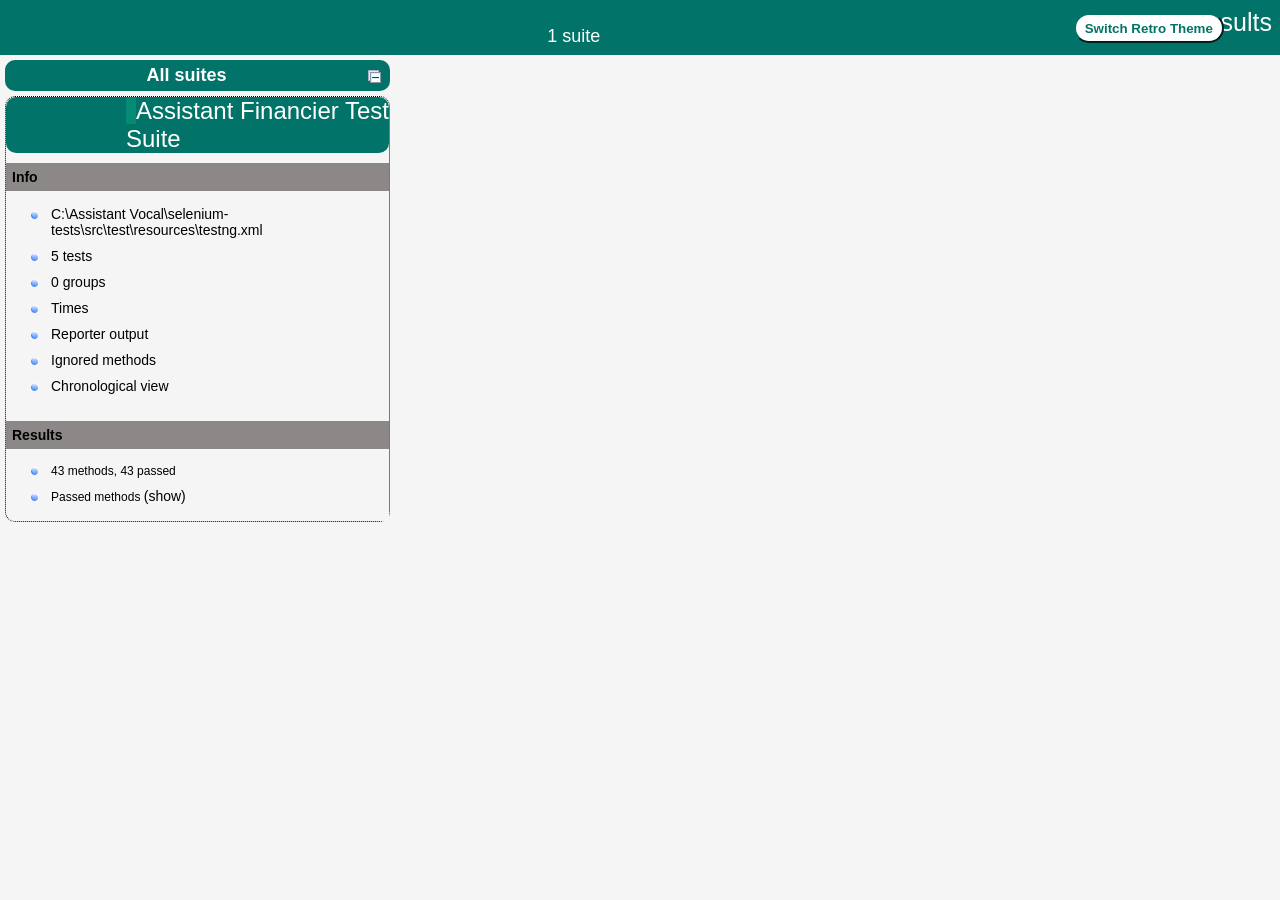
==== commit 2c62b930: "Successful Selenium test run - all 43 tests passing" ====
--- a/selenium-tests/target/surefire-reports/index.html
+++ b/selenium-tests/target/surefire-reports/index.html
@@ -861,180 +861,180 @@
 data.setCell(0, 0, 0)
 data.setCell(0, 1, 'testNotificationToggles')
 data.setCell(0, 2, 'com.example.tests.SettingsTest')
-data.setCell(0, 3, 33674);
+data.setCell(0, 3, 33744);
 data.setCell(1, 0, 1)
-data.setCell(1, 1, 'testTransactionsListVisible')
-data.setCell(1, 2, 'com.example.tests.TransactionsTest')
-data.setCell(1, 3, 26026);
+data.setCell(1, 1, 'testExportHistory')
+data.setCell(1, 2, 'com.example.tests.HistoryTest')
+data.setCell(1, 3, 27097);
 data.setCell(2, 0, 2)
 data.setCell(2, 1, 'testAddTransactionButton')
 data.setCell(2, 2, 'com.example.tests.TransactionsTest')
-data.setCell(2, 3, 23651);
+data.setCell(2, 3, 23688);
 data.setCell(3, 0, 3)
-data.setCell(3, 1, 'testLanguageSelection')
+data.setCell(3, 1, 'testThemeToggle')
 data.setCell(3, 2, 'com.example.tests.SettingsTest')
-data.setCell(3, 3, 23152);
+data.setCell(3, 3, 23255);
 data.setCell(4, 0, 4)
-data.setCell(4, 1, 'testThemeToggle')
+data.setCell(4, 1, 'testLanguageSelection')
 data.setCell(4, 2, 'com.example.tests.SettingsTest')
-data.setCell(4, 3, 23116);
+data.setCell(4, 3, 23234);
 data.setCell(5, 0, 5)
-data.setCell(5, 1, 'testConversationSelection')
-data.setCell(5, 2, 'com.example.tests.HistoryTest')
-data.setCell(5, 3, 13188);
+data.setCell(5, 1, 'testTransactionsListVisible')
+data.setCell(5, 2, 'com.example.tests.TransactionsTest')
+data.setCell(5, 3, 22236);
 data.setCell(6, 0, 6)
-data.setCell(6, 1, 'testSecurityTab')
+data.setCell(6, 1, 'testSettingsPageLoads')
 data.setCell(6, 2, 'com.example.tests.SettingsTest')
-data.setCell(6, 3, 13125);
+data.setCell(6, 3, 15102);
 data.setCell(7, 0, 7)
-data.setCell(7, 1, 'testPreferencesTab')
+data.setCell(7, 1, 'testProfileTab')
 data.setCell(7, 2, 'com.example.tests.SettingsTest')
-data.setCell(7, 3, 13125);
+data.setCell(7, 3, 13249);
 data.setCell(8, 0, 8)
 data.setCell(8, 1, 'testNotificationsTab')
 data.setCell(8, 2, 'com.example.tests.SettingsTest')
-data.setCell(8, 3, 13097);
+data.setCell(8, 3, 13168);
 data.setCell(9, 0, 9)
-data.setCell(9, 1, 'testProfileTab')
+data.setCell(9, 1, 'testSecurityTab')
 data.setCell(9, 2, 'com.example.tests.SettingsTest')
-data.setCell(9, 3, 13093);
+data.setCell(9, 3, 13165);
 data.setCell(10, 0, 10)
-data.setCell(10, 1, 'testConversationsListVisible')
-data.setCell(10, 2, 'com.example.tests.HistoryTest')
-data.setCell(10, 3, 12631);
+data.setCell(10, 1, 'testPreferencesTab')
+data.setCell(10, 2, 'com.example.tests.SettingsTest')
+data.setCell(10, 3, 13158);
 data.setCell(11, 0, 11)
-data.setCell(11, 1, 'testSearchFunctionality')
-data.setCell(11, 2, 'com.example.tests.TransactionsTest')
-data.setCell(11, 3, 12133);
+data.setCell(11, 1, 'testFilterOptions')
+data.setCell(11, 2, 'com.example.tests.HistoryTest')
+data.setCell(11, 3, 12259);
 data.setCell(12, 0, 12)
-data.setCell(12, 1, 'testFilterOptions')
-data.setCell(12, 2, 'com.example.tests.HistoryTest')
-data.setCell(12, 3, 12128);
+data.setCell(12, 1, 'testFilterButtonsPresent')
+data.setCell(12, 2, 'com.example.tests.TransactionsTest')
+data.setCell(12, 3, 12245);
 data.setCell(13, 0, 13)
 data.setCell(13, 1, 'testSearchFunctionality')
 data.setCell(13, 2, 'com.example.tests.HistoryTest')
-data.setCell(13, 3, 12126);
+data.setCell(13, 3, 12228);
 data.setCell(14, 0, 14)
-data.setCell(14, 1, 'testFilterButtonsPresent')
+data.setCell(14, 1, 'testExportFunctionality')
 data.setCell(14, 2, 'com.example.tests.TransactionsTest')
-data.setCell(14, 3, 12125);
+data.setCell(14, 3, 12223);
 data.setCell(15, 0, 15)
-data.setCell(15, 1, 'testDashboardPageElements')
-data.setCell(15, 2, 'com.example.tests.DashboardSectionsTest')
-data.setCell(15, 3, 12114);
+data.setCell(15, 1, 'testConversationSelection')
+data.setCell(15, 2, 'com.example.tests.HistoryTest')
+data.setCell(15, 3, 12218);
 data.setCell(16, 0, 16)
-data.setCell(16, 1, 'testSettingsTabsPresent')
-data.setCell(16, 2, 'com.example.tests.SettingsTest')
-data.setCell(16, 3, 12114);
+data.setCell(16, 1, 'testSearchFunctionality')
+data.setCell(16, 2, 'com.example.tests.TransactionsTest')
+data.setCell(16, 3, 12203);
 data.setCell(17, 0, 17)
-data.setCell(17, 1, 'testExportFunctionality')
-data.setCell(17, 2, 'com.example.tests.TransactionsTest')
-data.setCell(17, 3, 12106);
+data.setCell(17, 1, 'testConversationCount')
+data.setCell(17, 2, 'com.example.tests.HistoryTest')
+data.setCell(17, 3, 12203);
 data.setCell(18, 0, 18)
-data.setCell(18, 1, 'testExportHistory')
-data.setCell(18, 2, 'com.example.tests.HistoryTest')
-data.setCell(18, 3, 12099);
+data.setCell(18, 1, 'testDashboardPageElements')
+data.setCell(18, 2, 'com.example.tests.DashboardSectionsTest')
+data.setCell(18, 3, 12170);
 data.setCell(19, 0, 19)
-data.setCell(19, 1, 'testLoginWithValidCredentials')
-data.setCell(19, 2, 'com.example.tests.LoginTest')
-data.setCell(19, 3, 8462);
+data.setCell(19, 1, 'testSettingsTabsPresent')
+data.setCell(19, 2, 'com.example.tests.SettingsTest')
+data.setCell(19, 3, 12158);
 data.setCell(20, 0, 20)
 data.setCell(20, 1, 'testDifferentSections')
 data.setCell(20, 2, 'com.example.tests.DashboardSectionsTest')
-data.setCell(20, 3, 6355);
+data.setCell(20, 3, 6692);
 data.setCell(21, 0, 21)
-data.setCell(21, 1, 'testSectionSwitching')
-data.setCell(21, 2, 'com.example.tests.DashboardSectionsTest')
-data.setCell(21, 3, 4205);
+data.setCell(21, 1, 'testRegistrationPageLoads')
+data.setCell(21, 2, 'com.example.tests.RegistrationTest')
+data.setCell(21, 3, 5981);
 data.setCell(22, 0, 22)
-data.setCell(22, 1, 'testLoginPageLoads')
+data.setCell(22, 1, 'testLoginWithValidCredentials')
 data.setCell(22, 2, 'com.example.tests.LoginTest')
-data.setCell(22, 3, 3384);
+data.setCell(22, 3, 4535);
 data.setCell(23, 0, 23)
-data.setCell(23, 1, 'testNavigateToLoginFromRegistration')
-data.setCell(23, 2, 'com.example.tests.RegistrationTest')
-data.setCell(23, 3, 3184);
+data.setCell(23, 1, 'testSectionSwitching')
+data.setCell(23, 2, 'com.example.tests.DashboardSectionsTest')
+data.setCell(23, 3, 4301);
 data.setCell(24, 0, 24)
 data.setCell(24, 1, 'testLoginWithInvalidCredentials')
 data.setCell(24, 2, 'com.example.tests.LoginTest')
-data.setCell(24, 3, 3083);
+data.setCell(24, 3, 3264);
 data.setCell(25, 0, 25)
-data.setCell(25, 1, 'testDashboardSectionsNavigation')
-data.setCell(25, 2, 'com.example.tests.DashboardSectionsTest')
-data.setCell(25, 3, 2300);
+data.setCell(25, 1, 'testNavigateToLoginFromRegistration')
+data.setCell(25, 2, 'com.example.tests.RegistrationTest')
+data.setCell(25, 3, 2355);
 data.setCell(26, 0, 26)
 data.setCell(26, 1, 'testDashboardAssistantSection')
 data.setCell(26, 2, 'com.example.tests.DashboardSectionsTest')
-data.setCell(26, 3, 2120);
+data.setCell(26, 3, 2251);
 data.setCell(27, 0, 27)
-data.setCell(27, 1, 'testQuickActionsPresent')
-data.setCell(27, 2, 'com.example.tests.DashboardTest')
-data.setCell(27, 3, 2109);
+data.setCell(27, 1, 'testConversationsListVisible')
+data.setCell(27, 2, 'com.example.tests.HistoryTest')
+data.setCell(27, 3, 2249);
 data.setCell(28, 0, 28)
-data.setCell(28, 1, 'testConversationCount')
-data.setCell(28, 2, 'com.example.tests.HistoryTest')
-data.setCell(28, 3, 2090);
+data.setCell(28, 1, 'testQuickActionsPresent')
+data.setCell(28, 2, 'com.example.tests.DashboardTest')
+data.setCell(28, 3, 2209);
 data.setCell(29, 0, 29)
-data.setCell(29, 1, 'testDashboardDefault')
+data.setCell(29, 1, 'testInvalidSectionParameter')
 data.setCell(29, 2, 'com.example.tests.DashboardSectionsTest')
-data.setCell(29, 3, 2074);
+data.setCell(29, 3, 2156);
 data.setCell(30, 0, 30)
-data.setCell(30, 1, 'testInvalidSectionParameter')
+data.setCell(30, 1, 'testDashboardSectionsNavigation')
 data.setCell(30, 2, 'com.example.tests.DashboardSectionsTest')
-data.setCell(30, 3, 2067);
+data.setCell(30, 3, 2131);
 data.setCell(31, 0, 31)
-data.setCell(31, 1, 'testEmptyFieldsValidation')
-data.setCell(31, 2, 'com.example.tests.LoginTest')
-data.setCell(31, 3, 1645);
+data.setCell(31, 1, 'testDashboardDefault')
+data.setCell(31, 2, 'com.example.tests.DashboardSectionsTest')
+data.setCell(31, 3, 2118);
 data.setCell(32, 0, 32)
-data.setCell(32, 1, 'testRegistrationPageLoads')
+data.setCell(32, 1, 'testRegistrationFormElements')
 data.setCell(32, 2, 'com.example.tests.RegistrationTest')
-data.setCell(32, 3, 1094);
+data.setCell(32, 3, 1239);
 data.setCell(33, 0, 33)
-data.setCell(33, 1, 'testRegistrationFormElements')
-data.setCell(33, 2, 'com.example.tests.RegistrationTest')
-data.setCell(33, 3, 932);
+data.setCell(33, 1, 'testEmptyFieldsValidation')
+data.setCell(33, 2, 'com.example.tests.LoginTest')
+data.setCell(33, 3, 907);
 data.setCell(34, 0, 34)
-data.setCell(34, 1, 'testTransactionsPageLoads')
-data.setCell(34, 2, 'com.example.tests.TransactionsTest')
-data.setCell(34, 3, 259);
+data.setCell(34, 1, 'testLoginPageLoads')
+data.setCell(34, 2, 'com.example.tests.LoginTest')
+data.setCell(34, 3, 741);
 data.setCell(35, 0, 35)
-data.setCell(35, 1, 'testHistoryPageLoads')
-data.setCell(35, 2, 'com.example.tests.HistoryTest')
-data.setCell(35, 3, 181);
+data.setCell(35, 1, 'testTransactionsPageLoads')
+data.setCell(35, 2, 'com.example.tests.TransactionsTest')
+data.setCell(35, 3, 303);
 data.setCell(36, 0, 36)
-data.setCell(36, 1, 'testLanguageSelectorPresent')
-data.setCell(36, 2, 'com.example.tests.DashboardTest')
-data.setCell(36, 3, 153);
+data.setCell(36, 1, 'testHistoryPageLoads')
+data.setCell(36, 2, 'com.example.tests.HistoryTest')
+data.setCell(36, 3, 294);
 data.setCell(37, 0, 37)
-data.setCell(37, 1, 'testCorrectURL')
-data.setCell(37, 2, 'com.example.tests.HistoryTest')
-data.setCell(37, 3, 122);
+data.setCell(37, 1, 'testMainPageLoads')
+data.setCell(37, 2, 'com.example.tests.DashboardTest')
+data.setCell(37, 3, 259);
 data.setCell(38, 0, 38)
-data.setCell(38, 1, 'testDashboardPageLoads')
+data.setCell(38, 1, 'testLanguageSelectorPresent')
 data.setCell(38, 2, 'com.example.tests.DashboardTest')
-data.setCell(38, 3, 120);
+data.setCell(38, 3, 220);
 data.setCell(39, 0, 39)
-data.setCell(39, 1, 'testMainPageLoads')
-data.setCell(39, 2, 'com.example.tests.DashboardTest')
-data.setCell(39, 3, 111);
+data.setCell(39, 1, 'testCorrectURL')
+data.setCell(39, 2, 'com.example.tests.HistoryTest')
+data.setCell(39, 3, 199);
 data.setCell(40, 0, 40)
-data.setCell(40, 1, 'testSettingsPageLoads')
+data.setCell(40, 1, 'testCorrectURL')
 data.setCell(40, 2, 'com.example.tests.SettingsTest')
-data.setCell(40, 3, 110);
+data.setCell(40, 3, 174);
 data.setCell(41, 0, 41)
 data.setCell(41, 1, 'testCorrectURL')
 data.setCell(41, 2, 'com.example.tests.TransactionsTest')
-data.setCell(41, 3, 81);
+data.setCell(41, 3, 149);
 data.setCell(42, 0, 42)
-data.setCell(42, 1, 'testCorrectURL')
-data.setCell(42, 2, 'com.example.tests.SettingsTest')
-data.setCell(42, 3, 73);
+data.setCell(42, 1, 'testDashboardPageLoads')
+data.setCell(42, 2, 'com.example.tests.DashboardTest')
+data.setCell(42, 3, 113);
 window.suiteTableData['Assistant_Financier_Test_Suite']= { tableData: data, tableDiv: 'times-div-Assistant_Financier_Test_Suite'}
 return data;
 }
               </script>
-              <span class="suite-total-time">Total running time: 5 minutes</span>
+              <span class="suite-total-time">Total running time: 6 minutes</span>
               <div id="times-div-Assistant_Financier_Test_Suite">
               </div> <!-- times-div-Assistant_Financier_Test_Suite -->
             </div> <!-- times-div -->
@@ -1067,677 +1067,677 @@
               </div> <!-- configuration-method before -->
               <div class="test-method">
                 <span class="method-name">testLoginPageLoads</span>
-                <span class="method-start">1582 ms</span>
-              </div> <!-- test-method -->
-              <div class="configuration-method after">
-                <span class="method-name">tearDown</span>
-                <span class="method-start">4968 ms</span>
-              </div> <!-- configuration-method after -->
-              <div class="configuration-method before">
-                <span class="method-name">setUp</span>
-                <span class="method-start">5085 ms</span>
+                <span class="method-start">3111 ms</span>
+              </div> <!-- test-method -->
+              <div class="configuration-method after">
+                <span class="method-name">tearDown</span>
+                <span class="method-start">3854 ms</span>
+              </div> <!-- configuration-method after -->
+              <div class="configuration-method before">
+                <span class="method-name">setUp</span>
+                <span class="method-start">4112 ms</span>
               </div> <!-- configuration-method before -->
               <div class="test-method">
                 <span class="method-name">testLoginWithInvalidCredentials</span>
-                <span class="method-start">5813 ms</span>
-              </div> <!-- test-method -->
-              <div class="configuration-method after">
-                <span class="method-name">tearDown</span>
-                <span class="method-start">8896 ms</span>
-              </div> <!-- configuration-method after -->
-              <div class="configuration-method before">
-                <span class="method-name">setUp</span>
-                <span class="method-start">9017 ms</span>
+                <span class="method-start">5197 ms</span>
+              </div> <!-- test-method -->
+              <div class="configuration-method after">
+                <span class="method-name">tearDown</span>
+                <span class="method-start">8462 ms</span>
+              </div> <!-- configuration-method after -->
+              <div class="configuration-method before">
+                <span class="method-name">setUp</span>
+                <span class="method-start">8736 ms</span>
               </div> <!-- configuration-method before -->
               <div class="test-method">
                 <span class="method-name">testLoginWithValidCredentials</span>
-                <span class="method-start">9686 ms</span>
-              </div> <!-- test-method -->
-              <div class="configuration-method after">
-                <span class="method-name">tearDown</span>
-                <span class="method-start">18148 ms</span>
-              </div> <!-- configuration-method after -->
-              <div class="configuration-method before">
-                <span class="method-name">setUp</span>
-                <span class="method-start">18861 ms</span>
+                <span class="method-start">9908 ms</span>
+              </div> <!-- test-method -->
+              <div class="configuration-method after">
+                <span class="method-name">tearDown</span>
+                <span class="method-start">14444 ms</span>
+              </div> <!-- configuration-method after -->
+              <div class="configuration-method before">
+                <span class="method-name">setUp</span>
+                <span class="method-start">14727 ms</span>
               </div> <!-- configuration-method before -->
               <div class="test-method">
                 <span class="method-name">testEmptyFieldsValidation</span>
-                <span class="method-start">19545 ms</span>
-              </div> <!-- test-method -->
-              <div class="configuration-method after">
-                <span class="method-name">tearDown</span>
-                <span class="method-start">21190 ms</span>
+                <span class="method-start">15833 ms</span>
+              </div> <!-- test-method -->
+              <div class="configuration-method after">
+                <span class="method-name">tearDown</span>
+                <span class="method-start">16741 ms</span>
               </div> <!-- configuration-method after -->
             </div> <!-- chronological-class -->
             <div class="chronological-class">
               <div class="chronological-class-name">com.example.tests.RegistrationTest</div> <!-- chronological-class-name -->
               <div class="configuration-method before">
                 <span class="method-name">setUp</span>
-                <span class="method-start">21286 ms</span>
+                <span class="method-start">17024 ms</span>
               </div> <!-- configuration-method before -->
               <div class="test-method">
                 <span class="method-name">testRegistrationPageLoads</span>
-                <span class="method-start">21984 ms</span>
-              </div> <!-- test-method -->
-              <div class="configuration-method after">
-                <span class="method-name">tearDown</span>
-                <span class="method-start">23078 ms</span>
-              </div> <!-- configuration-method after -->
-              <div class="configuration-method before">
-                <span class="method-name">setUp</span>
-                <span class="method-start">23175 ms</span>
+                <span class="method-start">18764 ms</span>
+              </div> <!-- test-method -->
+              <div class="configuration-method after">
+                <span class="method-name">tearDown</span>
+                <span class="method-start">24745 ms</span>
+              </div> <!-- configuration-method after -->
+              <div class="configuration-method before">
+                <span class="method-name">setUp</span>
+                <span class="method-start">25009 ms</span>
               </div> <!-- configuration-method before -->
               <div class="test-method">
                 <span class="method-name">testRegistrationFormElements</span>
-                <span class="method-start">23807 ms</span>
-              </div> <!-- test-method -->
-              <div class="configuration-method after">
-                <span class="method-name">tearDown</span>
-                <span class="method-start">24739 ms</span>
-              </div> <!-- configuration-method after -->
-              <div class="configuration-method before">
-                <span class="method-name">setUp</span>
-                <span class="method-start">24839 ms</span>
+                <span class="method-start">26211 ms</span>
+              </div> <!-- test-method -->
+              <div class="configuration-method after">
+                <span class="method-name">tearDown</span>
+                <span class="method-start">27451 ms</span>
+              </div> <!-- configuration-method after -->
+              <div class="configuration-method before">
+                <span class="method-name">setUp</span>
+                <span class="method-start">27671 ms</span>
               </div> <!-- configuration-method before -->
               <div class="test-method">
                 <span class="method-name">testNavigateToLoginFromRegistration</span>
-                <span class="method-start">25463 ms</span>
-              </div> <!-- test-method -->
-              <div class="configuration-method after">
-                <span class="method-name">tearDown</span>
-                <span class="method-start">28647 ms</span>
+                <span class="method-start">28913 ms</span>
+              </div> <!-- test-method -->
+              <div class="configuration-method after">
+                <span class="method-name">tearDown</span>
+                <span class="method-start">31268 ms</span>
               </div> <!-- configuration-method after -->
             </div> <!-- chronological-class -->
             <div class="chronological-class">
               <div class="chronological-class-name">com.example.tests.DashboardTest</div> <!-- chronological-class-name -->
               <div class="configuration-method before">
                 <span class="method-name">setUp</span>
-                <span class="method-start">28753 ms</span>
-              </div> <!-- configuration-method before -->
-              <div class="configuration-method before">
-                <span class="method-name">login</span>
-                <span class="method-start">29426 ms</span>
+                <span class="method-start">31594 ms</span>
+              </div> <!-- configuration-method before -->
+              <div class="configuration-method before">
+                <span class="method-name">login</span>
+                <span class="method-start">32946 ms</span>
               </div> <!-- configuration-method before -->
               <div class="test-method">
                 <span class="method-name">testDashboardPageLoads</span>
-                <span class="method-start">33202 ms</span>
-              </div> <!-- test-method -->
-              <div class="configuration-method after">
-                <span class="method-name">tearDown</span>
-                <span class="method-start">33323 ms</span>
-              </div> <!-- configuration-method after -->
-              <div class="configuration-method before">
-                <span class="method-name">setUp</span>
-                <span class="method-start">33502 ms</span>
-              </div> <!-- configuration-method before -->
-              <div class="configuration-method before">
-                <span class="method-name">login</span>
-                <span class="method-start">34232 ms</span>
+                <span class="method-start">37626 ms</span>
+              </div> <!-- test-method -->
+              <div class="configuration-method after">
+                <span class="method-name">tearDown</span>
+                <span class="method-start">37740 ms</span>
+              </div> <!-- configuration-method after -->
+              <div class="configuration-method before">
+                <span class="method-name">setUp</span>
+                <span class="method-start">38005 ms</span>
+              </div> <!-- configuration-method before -->
+              <div class="configuration-method before">
+                <span class="method-name">login</span>
+                <span class="method-start">39068 ms</span>
               </div> <!-- configuration-method before -->
               <div class="test-method">
                 <span class="method-name">testMainPageLoads</span>
-                <span class="method-start">38470 ms</span>
-              </div> <!-- test-method -->
-              <div class="configuration-method after">
-                <span class="method-name">tearDown</span>
-                <span class="method-start">38581 ms</span>
-              </div> <!-- configuration-method after -->
-              <div class="configuration-method before">
-                <span class="method-name">setUp</span>
-                <span class="method-start">38705 ms</span>
-              </div> <!-- configuration-method before -->
-              <div class="configuration-method before">
-                <span class="method-name">login</span>
-                <span class="method-start">39362 ms</span>
+                <span class="method-start">42371 ms</span>
+              </div> <!-- test-method -->
+              <div class="configuration-method after">
+                <span class="method-name">tearDown</span>
+                <span class="method-start">42630 ms</span>
+              </div> <!-- configuration-method after -->
+              <div class="configuration-method before">
+                <span class="method-name">setUp</span>
+                <span class="method-start">42887 ms</span>
+              </div> <!-- configuration-method before -->
+              <div class="configuration-method before">
+                <span class="method-name">login</span>
+                <span class="method-start">43996 ms</span>
               </div> <!-- configuration-method before -->
               <div class="test-method">
                 <span class="method-name">testQuickActionsPresent</span>
-                <span class="method-start">43819 ms</span>
-              </div> <!-- test-method -->
-              <div class="configuration-method after">
-                <span class="method-name">tearDown</span>
-                <span class="method-start">45928 ms</span>
-              </div> <!-- configuration-method after -->
-              <div class="configuration-method before">
-                <span class="method-name">setUp</span>
-                <span class="method-start">46088 ms</span>
-              </div> <!-- configuration-method before -->
-              <div class="configuration-method before">
-                <span class="method-name">login</span>
-                <span class="method-start">46763 ms</span>
+                <span class="method-start">48371 ms</span>
+              </div> <!-- test-method -->
+              <div class="configuration-method after">
+                <span class="method-name">tearDown</span>
+                <span class="method-start">50582 ms</span>
+              </div> <!-- configuration-method after -->
+              <div class="configuration-method before">
+                <span class="method-name">setUp</span>
+                <span class="method-start">51724 ms</span>
+              </div> <!-- configuration-method before -->
+              <div class="configuration-method before">
+                <span class="method-name">login</span>
+                <span class="method-start">52848 ms</span>
               </div> <!-- configuration-method before -->
               <div class="test-method">
                 <span class="method-name">testLanguageSelectorPresent</span>
-                <span class="method-start">50218 ms</span>
-              </div> <!-- test-method -->
-              <div class="configuration-method after">
-                <span class="method-name">tearDown</span>
-                <span class="method-start">50371 ms</span>
+                <span class="method-start">56705 ms</span>
+              </div> <!-- test-method -->
+              <div class="configuration-method after">
+                <span class="method-name">tearDown</span>
+                <span class="method-start">56926 ms</span>
               </div> <!-- configuration-method after -->
             </div> <!-- chronological-class -->
             <div class="chronological-class">
               <div class="chronological-class-name">com.example.tests.DashboardSectionsTest</div> <!-- chronological-class-name -->
               <div class="configuration-method before">
                 <span class="method-name">setUp</span>
-                <span class="method-start">50519 ms</span>
-              </div> <!-- configuration-method before -->
-              <div class="configuration-method before">
-                <span class="method-name">login</span>
-                <span class="method-start">51403 ms</span>
+                <span class="method-start">57159 ms</span>
+              </div> <!-- configuration-method before -->
+              <div class="configuration-method before">
+                <span class="method-name">login</span>
+                <span class="method-start">58322 ms</span>
               </div> <!-- configuration-method before -->
               <div class="test-method">
                 <span class="method-name">testDashboardDefault</span>
-                <span class="method-start">54852 ms</span>
-              </div> <!-- test-method -->
-              <div class="configuration-method after">
-                <span class="method-name">tearDown</span>
-                <span class="method-start">56927 ms</span>
-              </div> <!-- configuration-method after -->
-              <div class="configuration-method before">
-                <span class="method-name">setUp</span>
-                <span class="method-start">57086 ms</span>
-              </div> <!-- configuration-method before -->
-              <div class="configuration-method before">
-                <span class="method-name">login</span>
-                <span class="method-start">57814 ms</span>
+                <span class="method-start">61467 ms</span>
+              </div> <!-- test-method -->
+              <div class="configuration-method after">
+                <span class="method-name">tearDown</span>
+                <span class="method-start">63586 ms</span>
+              </div> <!-- configuration-method after -->
+              <div class="configuration-method before">
+                <span class="method-name">setUp</span>
+                <span class="method-start">63857 ms</span>
+              </div> <!-- configuration-method before -->
+              <div class="configuration-method before">
+                <span class="method-name">login</span>
+                <span class="method-start">65010 ms</span>
               </div> <!-- configuration-method before -->
               <div class="test-method">
                 <span class="method-name">testDashboardAssistantSection</span>
-                <span class="method-start">62987 ms</span>
-              </div> <!-- test-method -->
-              <div class="configuration-method after">
-                <span class="method-name">tearDown</span>
-                <span class="method-start">65107 ms</span>
-              </div> <!-- configuration-method after -->
-              <div class="configuration-method before">
-                <span class="method-name">setUp</span>
-                <span class="method-start">65284 ms</span>
-              </div> <!-- configuration-method before -->
-              <div class="configuration-method before">
-                <span class="method-name">login</span>
-                <span class="method-start">66016 ms</span>
+                <span class="method-start">68232 ms</span>
+              </div> <!-- test-method -->
+              <div class="configuration-method after">
+                <span class="method-name">tearDown</span>
+                <span class="method-start">70484 ms</span>
+              </div> <!-- configuration-method after -->
+              <div class="configuration-method before">
+                <span class="method-name">setUp</span>
+                <span class="method-start">70710 ms</span>
+              </div> <!-- configuration-method before -->
+              <div class="configuration-method before">
+                <span class="method-name">login</span>
+                <span class="method-start">71861 ms</span>
               </div> <!-- configuration-method before -->
               <div class="test-method">
                 <span class="method-name">testDashboardSectionsNavigation</span>
-                <span class="method-start">69493 ms</span>
-              </div> <!-- test-method -->
-              <div class="configuration-method after">
-                <span class="method-name">tearDown</span>
-                <span class="method-start">71793 ms</span>
-              </div> <!-- configuration-method after -->
-              <div class="configuration-method before">
-                <span class="method-name">setUp</span>
-                <span class="method-start">71952 ms</span>
-              </div> <!-- configuration-method before -->
-              <div class="configuration-method before">
-                <span class="method-name">login</span>
-                <span class="method-start">72609 ms</span>
+                <span class="method-start">75430 ms</span>
+              </div> <!-- test-method -->
+              <div class="configuration-method after">
+                <span class="method-name">tearDown</span>
+                <span class="method-start">77562 ms</span>
+              </div> <!-- configuration-method after -->
+              <div class="configuration-method before">
+                <span class="method-name">setUp</span>
+                <span class="method-start">77861 ms</span>
+              </div> <!-- configuration-method before -->
+              <div class="configuration-method before">
+                <span class="method-name">login</span>
+                <span class="method-start">79030 ms</span>
               </div> <!-- configuration-method before -->
               <div class="test-method">
                 <span class="method-name">testDifferentSections</span>
-                <span class="method-start">76561 ms</span>
-              </div> <!-- test-method -->
-              <div class="configuration-method after">
-                <span class="method-name">tearDown</span>
-                <span class="method-start">82916 ms</span>
-              </div> <!-- configuration-method after -->
-              <div class="configuration-method before">
-                <span class="method-name">setUp</span>
-                <span class="method-start">83042 ms</span>
-              </div> <!-- configuration-method before -->
-              <div class="configuration-method before">
-                <span class="method-name">login</span>
-                <span class="method-start">83716 ms</span>
+                <span class="method-start">82585 ms</span>
+              </div> <!-- test-method -->
+              <div class="configuration-method after">
+                <span class="method-name">tearDown</span>
+                <span class="method-start">89277 ms</span>
+              </div> <!-- configuration-method after -->
+              <div class="configuration-method before">
+                <span class="method-name">setUp</span>
+                <span class="method-start">89569 ms</span>
+              </div> <!-- configuration-method before -->
+              <div class="configuration-method before">
+                <span class="method-name">login</span>
+                <span class="method-start">90683 ms</span>
               </div> <!-- configuration-method before -->
               <div class="test-method">
                 <span class="method-name">testDashboardPageElements</span>
-                <span class="method-start">87133 ms</span>
-              </div> <!-- test-method -->
-              <div class="configuration-method after">
-                <span class="method-name">tearDown</span>
-                <span class="method-start">99248 ms</span>
-              </div> <!-- configuration-method after -->
-              <div class="configuration-method before">
-                <span class="method-name">setUp</span>
-                <span class="method-start">99392 ms</span>
-              </div> <!-- configuration-method before -->
-              <div class="configuration-method before">
-                <span class="method-name">login</span>
-                <span class="method-start">100120 ms</span>
+                <span class="method-start">95849 ms</span>
+              </div> <!-- test-method -->
+              <div class="configuration-method after">
+                <span class="method-name">tearDown</span>
+                <span class="method-start">108020 ms</span>
+              </div> <!-- configuration-method after -->
+              <div class="configuration-method before">
+                <span class="method-name">setUp</span>
+                <span class="method-start">108328 ms</span>
+              </div> <!-- configuration-method before -->
+              <div class="configuration-method before">
+                <span class="method-name">login</span>
+                <span class="method-start">109555 ms</span>
               </div> <!-- configuration-method before -->
               <div class="test-method">
                 <span class="method-name">testSectionSwitching</span>
-                <span class="method-start">103717 ms</span>
-              </div> <!-- test-method -->
-              <div class="configuration-method after">
-                <span class="method-name">tearDown</span>
-                <span class="method-start">107922 ms</span>
-              </div> <!-- configuration-method after -->
-              <div class="configuration-method before">
-                <span class="method-name">setUp</span>
-                <span class="method-start">108052 ms</span>
-              </div> <!-- configuration-method before -->
-              <div class="configuration-method before">
-                <span class="method-name">login</span>
-                <span class="method-start">108777 ms</span>
+                <span class="method-start">113810 ms</span>
+              </div> <!-- test-method -->
+              <div class="configuration-method after">
+                <span class="method-name">tearDown</span>
+                <span class="method-start">118113 ms</span>
+              </div> <!-- configuration-method after -->
+              <div class="configuration-method before">
+                <span class="method-name">setUp</span>
+                <span class="method-start">118400 ms</span>
+              </div> <!-- configuration-method before -->
+              <div class="configuration-method before">
+                <span class="method-name">login</span>
+                <span class="method-start">119512 ms</span>
               </div> <!-- configuration-method before -->
               <div class="test-method">
                 <span class="method-name">testInvalidSectionParameter</span>
-                <span class="method-start">113663 ms</span>
-              </div> <!-- test-method -->
-              <div class="configuration-method after">
-                <span class="method-name">tearDown</span>
-                <span class="method-start">115732 ms</span>
+                <span class="method-start">147917 ms</span>
+              </div> <!-- test-method -->
+              <div class="configuration-method after">
+                <span class="method-name">tearDown</span>
+                <span class="method-start">150074 ms</span>
               </div> <!-- configuration-method after -->
             </div> <!-- chronological-class -->
             <div class="chronological-class">
               <div class="chronological-class-name">com.example.tests.TransactionsTest</div> <!-- chronological-class-name -->
               <div class="configuration-method before">
                 <span class="method-name">setUp</span>
-                <span class="method-start">115876 ms</span>
-              </div> <!-- configuration-method before -->
-              <div class="configuration-method before">
-                <span class="method-name">login</span>
-                <span class="method-start">116618 ms</span>
+                <span class="method-start">150380 ms</span>
+              </div> <!-- configuration-method before -->
+              <div class="configuration-method before">
+                <span class="method-name">login</span>
+                <span class="method-start">151475 ms</span>
               </div> <!-- configuration-method before -->
               <div class="test-method">
                 <span class="method-name">testTransactionsPageLoads</span>
-                <span class="method-start">121981 ms</span>
-              </div> <!-- test-method -->
-              <div class="configuration-method after">
-                <span class="method-name">tearDown</span>
-                <span class="method-start">122240 ms</span>
-              </div> <!-- configuration-method after -->
-              <div class="configuration-method before">
-                <span class="method-name">setUp</span>
-                <span class="method-start">122354 ms</span>
-              </div> <!-- configuration-method before -->
-              <div class="configuration-method before">
-                <span class="method-name">login</span>
-                <span class="method-start">123095 ms</span>
+                <span class="method-start">155004 ms</span>
+              </div> <!-- test-method -->
+              <div class="configuration-method after">
+                <span class="method-name">tearDown</span>
+                <span class="method-start">155308 ms</span>
+              </div> <!-- configuration-method after -->
+              <div class="configuration-method before">
+                <span class="method-name">setUp</span>
+                <span class="method-start">155585 ms</span>
+              </div> <!-- configuration-method before -->
+              <div class="configuration-method before">
+                <span class="method-name">login</span>
+                <span class="method-start">156641 ms</span>
               </div> <!-- configuration-method before -->
               <div class="test-method">
                 <span class="method-name">testTransactionsListVisible</span>
-                <span class="method-start">127322 ms</span>
-              </div> <!-- test-method -->
-              <div class="configuration-method after">
-                <span class="method-name">tearDown</span>
-                <span class="method-start">153348 ms</span>
-              </div> <!-- configuration-method after -->
-              <div class="configuration-method before">
-                <span class="method-name">setUp</span>
-                <span class="method-start">153484 ms</span>
-              </div> <!-- configuration-method before -->
-              <div class="configuration-method before">
-                <span class="method-name">login</span>
-                <span class="method-start">154142 ms</span>
+                <span class="method-start">160197 ms</span>
+              </div> <!-- test-method -->
+              <div class="configuration-method after">
+                <span class="method-name">tearDown</span>
+                <span class="method-start">182433 ms</span>
+              </div> <!-- configuration-method after -->
+              <div class="configuration-method before">
+                <span class="method-name">setUp</span>
+                <span class="method-start">182765 ms</span>
+              </div> <!-- configuration-method before -->
+              <div class="configuration-method before">
+                <span class="method-name">login</span>
+                <span class="method-start">183974 ms</span>
               </div> <!-- configuration-method before -->
               <div class="test-method">
                 <span class="method-name">testAddTransactionButton</span>
-                <span class="method-start">159802 ms</span>
-              </div> <!-- test-method -->
-              <div class="configuration-method after">
-                <span class="method-name">tearDown</span>
-                <span class="method-start">183453 ms</span>
-              </div> <!-- configuration-method after -->
-              <div class="configuration-method before">
-                <span class="method-name">setUp</span>
-                <span class="method-start">183579 ms</span>
-              </div> <!-- configuration-method before -->
-              <div class="configuration-method before">
-                <span class="method-name">login</span>
-                <span class="method-start">184249 ms</span>
+                <span class="method-start">190206 ms</span>
+              </div> <!-- test-method -->
+              <div class="configuration-method after">
+                <span class="method-name">tearDown</span>
+                <span class="method-start">213895 ms</span>
+              </div> <!-- configuration-method after -->
+              <div class="configuration-method before">
+                <span class="method-name">setUp</span>
+                <span class="method-start">214225 ms</span>
+              </div> <!-- configuration-method before -->
+              <div class="configuration-method before">
+                <span class="method-name">login</span>
+                <span class="method-start">215391 ms</span>
               </div> <!-- configuration-method before -->
               <div class="test-method">
                 <span class="method-name">testFilterButtonsPresent</span>
-                <span class="method-start">188296 ms</span>
-              </div> <!-- test-method -->
-              <div class="configuration-method after">
-                <span class="method-name">tearDown</span>
-                <span class="method-start">200421 ms</span>
-              </div> <!-- configuration-method after -->
-              <div class="configuration-method before">
-                <span class="method-name">setUp</span>
-                <span class="method-start">200571 ms</span>
-              </div> <!-- configuration-method before -->
-              <div class="configuration-method before">
-                <span class="method-name">login</span>
-                <span class="method-start">201243 ms</span>
+                <span class="method-start">218752 ms</span>
+              </div> <!-- test-method -->
+              <div class="configuration-method after">
+                <span class="method-name">tearDown</span>
+                <span class="method-start">230998 ms</span>
+              </div> <!-- configuration-method after -->
+              <div class="configuration-method before">
+                <span class="method-name">setUp</span>
+                <span class="method-start">231321 ms</span>
+              </div> <!-- configuration-method before -->
+              <div class="configuration-method before">
+                <span class="method-name">login</span>
+                <span class="method-start">232466 ms</span>
               </div> <!-- configuration-method before -->
               <div class="test-method">
                 <span class="method-name">testSearchFunctionality</span>
-                <span class="method-start">205000 ms</span>
-              </div> <!-- test-method -->
-              <div class="configuration-method after">
-                <span class="method-name">tearDown</span>
-                <span class="method-start">217134 ms</span>
-              </div> <!-- configuration-method after -->
-              <div class="configuration-method before">
-                <span class="method-name">setUp</span>
-                <span class="method-start">217267 ms</span>
-              </div> <!-- configuration-method before -->
-              <div class="configuration-method before">
-                <span class="method-name">login</span>
-                <span class="method-start">217950 ms</span>
+                <span class="method-start">236707 ms</span>
+              </div> <!-- test-method -->
+              <div class="configuration-method after">
+                <span class="method-name">tearDown</span>
+                <span class="method-start">248911 ms</span>
+              </div> <!-- configuration-method after -->
+              <div class="configuration-method before">
+                <span class="method-name">setUp</span>
+                <span class="method-start">249253 ms</span>
+              </div> <!-- configuration-method before -->
+              <div class="configuration-method before">
+                <span class="method-name">login</span>
+                <span class="method-start">250316 ms</span>
               </div> <!-- configuration-method before -->
               <div class="test-method">
                 <span class="method-name">testExportFunctionality</span>
-                <span class="method-start">222334 ms</span>
-              </div> <!-- test-method -->
-              <div class="configuration-method after">
-                <span class="method-name">tearDown</span>
-                <span class="method-start">234441 ms</span>
-              </div> <!-- configuration-method after -->
-              <div class="configuration-method before">
-                <span class="method-name">setUp</span>
-                <span class="method-start">234574 ms</span>
-              </div> <!-- configuration-method before -->
-              <div class="configuration-method before">
-                <span class="method-name">login</span>
-                <span class="method-start">235277 ms</span>
+                <span class="method-start">260053 ms</span>
+              </div> <!-- test-method -->
+              <div class="configuration-method after">
+                <span class="method-name">tearDown</span>
+                <span class="method-start">272277 ms</span>
+              </div> <!-- configuration-method after -->
+              <div class="configuration-method before">
+                <span class="method-name">setUp</span>
+                <span class="method-start">272597 ms</span>
+              </div> <!-- configuration-method before -->
+              <div class="configuration-method before">
+                <span class="method-name">login</span>
+                <span class="method-start">273873 ms</span>
               </div> <!-- configuration-method before -->
               <div class="test-method">
                 <span class="method-name">testCorrectURL</span>
-                <span class="method-start">240977 ms</span>
-              </div> <!-- test-method -->
-              <div class="configuration-method after">
-                <span class="method-name">tearDown</span>
-                <span class="method-start">241058 ms</span>
+                <span class="method-start">277180 ms</span>
+              </div> <!-- test-method -->
+              <div class="configuration-method after">
+                <span class="method-name">tearDown</span>
+                <span class="method-start">277329 ms</span>
               </div> <!-- configuration-method after -->
             </div> <!-- chronological-class -->
             <div class="chronological-class">
               <div class="chronological-class-name">com.example.tests.HistoryTest</div> <!-- chronological-class-name -->
               <div class="configuration-method before">
                 <span class="method-name">setUp</span>
-                <span class="method-start">241172 ms</span>
-              </div> <!-- configuration-method before -->
-              <div class="configuration-method before">
-                <span class="method-name">login</span>
-                <span class="method-start">241832 ms</span>
+                <span class="method-start">277586 ms</span>
+              </div> <!-- configuration-method before -->
+              <div class="configuration-method before">
+                <span class="method-name">login</span>
+                <span class="method-start">278619 ms</span>
               </div> <!-- configuration-method before -->
               <div class="test-method">
                 <span class="method-name">testHistoryPageLoads</span>
-                <span class="method-start">245500 ms</span>
-              </div> <!-- test-method -->
-              <div class="configuration-method after">
-                <span class="method-name">tearDown</span>
-                <span class="method-start">245681 ms</span>
-              </div> <!-- configuration-method after -->
-              <div class="configuration-method before">
-                <span class="method-name">setUp</span>
-                <span class="method-start">245799 ms</span>
-              </div> <!-- configuration-method before -->
-              <div class="configuration-method before">
-                <span class="method-name">login</span>
-                <span class="method-start">246517 ms</span>
+                <span class="method-start">282463 ms</span>
+              </div> <!-- test-method -->
+              <div class="configuration-method after">
+                <span class="method-name">tearDown</span>
+                <span class="method-start">282758 ms</span>
+              </div> <!-- configuration-method after -->
+              <div class="configuration-method before">
+                <span class="method-name">setUp</span>
+                <span class="method-start">283024 ms</span>
+              </div> <!-- configuration-method before -->
+              <div class="configuration-method before">
+                <span class="method-name">login</span>
+                <span class="method-start">284236 ms</span>
               </div> <!-- configuration-method before -->
               <div class="test-method">
                 <span class="method-name">testConversationsListVisible</span>
-                <span class="method-start">251207 ms</span>
-              </div> <!-- test-method -->
-              <div class="configuration-method after">
-                <span class="method-name">tearDown</span>
-                <span class="method-start">263838 ms</span>
-              </div> <!-- configuration-method after -->
-              <div class="configuration-method before">
-                <span class="method-name">setUp</span>
-                <span class="method-start">264019 ms</span>
-              </div> <!-- configuration-method before -->
-              <div class="configuration-method before">
-                <span class="method-name">login</span>
-                <span class="method-start">264759 ms</span>
+                <span class="method-start">287399 ms</span>
+              </div> <!-- test-method -->
+              <div class="configuration-method after">
+                <span class="method-name">tearDown</span>
+                <span class="method-start">289648 ms</span>
+              </div> <!-- configuration-method after -->
+              <div class="configuration-method before">
+                <span class="method-name">setUp</span>
+                <span class="method-start">289924 ms</span>
+              </div> <!-- configuration-method before -->
+              <div class="configuration-method before">
+                <span class="method-name">login</span>
+                <span class="method-start">290988 ms</span>
               </div> <!-- configuration-method before -->
               <div class="test-method">
                 <span class="method-name">testConversationCount</span>
-                <span class="method-start">268325 ms</span>
-              </div> <!-- test-method -->
-              <div class="configuration-method after">
-                <span class="method-name">tearDown</span>
-                <span class="method-start">270416 ms</span>
-              </div> <!-- configuration-method after -->
-              <div class="configuration-method before">
-                <span class="method-name">setUp</span>
-                <span class="method-start">270527 ms</span>
-              </div> <!-- configuration-method before -->
-              <div class="configuration-method before">
-                <span class="method-name">login</span>
-                <span class="method-start">271179 ms</span>
+                <span class="method-start">294209 ms</span>
+              </div> <!-- test-method -->
+              <div class="configuration-method after">
+                <span class="method-name">tearDown</span>
+                <span class="method-start">306412 ms</span>
+              </div> <!-- configuration-method after -->
+              <div class="configuration-method before">
+                <span class="method-name">setUp</span>
+                <span class="method-start">306730 ms</span>
+              </div> <!-- configuration-method before -->
+              <div class="configuration-method before">
+                <span class="method-name">login</span>
+                <span class="method-start">307893 ms</span>
               </div> <!-- configuration-method before -->
               <div class="test-method">
                 <span class="method-name">testSearchFunctionality</span>
-                <span class="method-start">274771 ms</span>
-              </div> <!-- test-method -->
-              <div class="configuration-method after">
-                <span class="method-name">tearDown</span>
-                <span class="method-start">286897 ms</span>
-              </div> <!-- configuration-method after -->
-              <div class="configuration-method before">
-                <span class="method-name">setUp</span>
-                <span class="method-start">287974 ms</span>
-              </div> <!-- configuration-method before -->
-              <div class="configuration-method before">
-                <span class="method-name">login</span>
-                <span class="method-start">288636 ms</span>
+                <span class="method-start">312096 ms</span>
+              </div> <!-- test-method -->
+              <div class="configuration-method after">
+                <span class="method-name">tearDown</span>
+                <span class="method-start">324324 ms</span>
+              </div> <!-- configuration-method after -->
+              <div class="configuration-method before">
+                <span class="method-name">setUp</span>
+                <span class="method-start">324644 ms</span>
+              </div> <!-- configuration-method before -->
+              <div class="configuration-method before">
+                <span class="method-name">login</span>
+                <span class="method-start">325711 ms</span>
               </div> <!-- configuration-method before -->
               <div class="test-method">
                 <span class="method-name">testConversationSelection</span>
-                <span class="method-start">293239 ms</span>
-              </div> <!-- test-method -->
-              <div class="configuration-method after">
-                <span class="method-name">tearDown</span>
-                <span class="method-start">306427 ms</span>
-              </div> <!-- configuration-method after -->
-              <div class="configuration-method before">
-                <span class="method-name">setUp</span>
-                <span class="method-start">306563 ms</span>
-              </div> <!-- configuration-method before -->
-              <div class="configuration-method before">
-                <span class="method-name">login</span>
-                <span class="method-start">307347 ms</span>
+                <span class="method-start">329441 ms</span>
+              </div> <!-- test-method -->
+              <div class="configuration-method after">
+                <span class="method-name">tearDown</span>
+                <span class="method-start">341659 ms</span>
+              </div> <!-- configuration-method after -->
+              <div class="configuration-method before">
+                <span class="method-name">setUp</span>
+                <span class="method-start">341939 ms</span>
+              </div> <!-- configuration-method before -->
+              <div class="configuration-method before">
+                <span class="method-name">login</span>
+                <span class="method-start">343001 ms</span>
               </div> <!-- configuration-method before -->
               <div class="test-method">
                 <span class="method-name">testExportHistory</span>
-                <span class="method-start">310897 ms</span>
-              </div> <!-- test-method -->
-              <div class="configuration-method after">
-                <span class="method-name">tearDown</span>
-                <span class="method-start">322996 ms</span>
-              </div> <!-- configuration-method after -->
-              <div class="configuration-method before">
-                <span class="method-name">setUp</span>
-                <span class="method-start">323131 ms</span>
-              </div> <!-- configuration-method before -->
-              <div class="configuration-method before">
-                <span class="method-name">login</span>
-                <span class="method-start">323775 ms</span>
+                <span class="method-start">346453 ms</span>
+              </div> <!-- test-method -->
+              <div class="configuration-method after">
+                <span class="method-name">tearDown</span>
+                <span class="method-start">373551 ms</span>
+              </div> <!-- configuration-method after -->
+              <div class="configuration-method before">
+                <span class="method-name">setUp</span>
+                <span class="method-start">373896 ms</span>
+              </div> <!-- configuration-method before -->
+              <div class="configuration-method before">
+                <span class="method-name">login</span>
+                <span class="method-start">374941 ms</span>
               </div> <!-- configuration-method before -->
               <div class="test-method">
                 <span class="method-name">testFilterOptions</span>
-                <span class="method-start">326724 ms</span>
-              </div> <!-- test-method -->
-              <div class="configuration-method after">
-                <span class="method-name">tearDown</span>
-                <span class="method-start">338853 ms</span>
-              </div> <!-- configuration-method after -->
-              <div class="configuration-method before">
-                <span class="method-name">setUp</span>
-                <span class="method-start">339003 ms</span>
-              </div> <!-- configuration-method before -->
-              <div class="configuration-method before">
-                <span class="method-name">login</span>
-                <span class="method-start">339720 ms</span>
+                <span class="method-start">378988 ms</span>
+              </div> <!-- test-method -->
+              <div class="configuration-method after">
+                <span class="method-name">tearDown</span>
+                <span class="method-start">391248 ms</span>
+              </div> <!-- configuration-method after -->
+              <div class="configuration-method before">
+                <span class="method-name">setUp</span>
+                <span class="method-start">391579 ms</span>
+              </div> <!-- configuration-method before -->
+              <div class="configuration-method before">
+                <span class="method-name">login</span>
+                <span class="method-start">392784 ms</span>
               </div> <!-- configuration-method before -->
               <div class="test-method">
                 <span class="method-name">testCorrectURL</span>
-                <span class="method-start">342742 ms</span>
-              </div> <!-- test-method -->
-              <div class="configuration-method after">
-                <span class="method-name">tearDown</span>
-                <span class="method-start">342865 ms</span>
+                <span class="method-start">396022 ms</span>
+              </div> <!-- test-method -->
+              <div class="configuration-method after">
+                <span class="method-name">tearDown</span>
+                <span class="method-start">396221 ms</span>
               </div> <!-- configuration-method after -->
             </div> <!-- chronological-class -->
             <div class="chronological-class">
               <div class="chronological-class-name">com.example.tests.SettingsTest</div> <!-- chronological-class-name -->
               <div class="configuration-method before">
                 <span class="method-name">setUp</span>
-                <span class="method-start">342999 ms</span>
-              </div> <!-- configuration-method before -->
-              <div class="configuration-method before">
-                <span class="method-name">login</span>
-                <span class="method-start">343710 ms</span>
+                <span class="method-start">396491 ms</span>
+              </div> <!-- configuration-method before -->
+              <div class="configuration-method before">
+                <span class="method-name">login</span>
+                <span class="method-start">397556 ms</span>
               </div> <!-- configuration-method before -->
               <div class="test-method">
                 <span class="method-name">testSettingsPageLoads</span>
-                <span class="method-start">347114 ms</span>
-              </div> <!-- test-method -->
-              <div class="configuration-method after">
-                <span class="method-name">tearDown</span>
-                <span class="method-start">347224 ms</span>
-              </div> <!-- configuration-method after -->
-              <div class="configuration-method before">
-                <span class="method-name">setUp</span>
-                <span class="method-start">347336 ms</span>
-              </div> <!-- configuration-method before -->
-              <div class="configuration-method before">
-                <span class="method-name">login</span>
-                <span class="method-start">347993 ms</span>
+                <span class="method-start">401240 ms</span>
+              </div> <!-- test-method -->
+              <div class="configuration-method after">
+                <span class="method-name">tearDown</span>
+                <span class="method-start">416342 ms</span>
+              </div> <!-- configuration-method after -->
+              <div class="configuration-method before">
+                <span class="method-name">setUp</span>
+                <span class="method-start">416609 ms</span>
+              </div> <!-- configuration-method before -->
+              <div class="configuration-method before">
+                <span class="method-name">login</span>
+                <span class="method-start">417674 ms</span>
               </div> <!-- configuration-method before -->
               <div class="test-method">
                 <span class="method-name">testSettingsTabsPresent</span>
-                <span class="method-start">352353 ms</span>
-              </div> <!-- test-method -->
-              <div class="configuration-method after">
-                <span class="method-name">tearDown</span>
-                <span class="method-start">364467 ms</span>
-              </div> <!-- configuration-method after -->
-              <div class="configuration-method before">
-                <span class="method-name">setUp</span>
-                <span class="method-start">364617 ms</span>
-              </div> <!-- configuration-method before -->
-              <div class="configuration-method before">
-                <span class="method-name">login</span>
-                <span class="method-start">365338 ms</span>
+                <span class="method-start">420849 ms</span>
+              </div> <!-- test-method -->
+              <div class="configuration-method after">
+                <span class="method-name">tearDown</span>
+                <span class="method-start">433007 ms</span>
+              </div> <!-- configuration-method after -->
+              <div class="configuration-method before">
+                <span class="method-name">setUp</span>
+                <span class="method-start">433316 ms</span>
+              </div> <!-- configuration-method before -->
+              <div class="configuration-method before">
+                <span class="method-name">login</span>
+                <span class="method-start">434497 ms</span>
               </div> <!-- configuration-method before -->
               <div class="test-method">
                 <span class="method-name">testProfileTab</span>
-                <span class="method-start">368774 ms</span>
-              </div> <!-- test-method -->
-              <div class="configuration-method after">
-                <span class="method-name">tearDown</span>
-                <span class="method-start">381867 ms</span>
-              </div> <!-- configuration-method after -->
-              <div class="configuration-method before">
-                <span class="method-name">setUp</span>
-                <span class="method-start">382007 ms</span>
-              </div> <!-- configuration-method before -->
-              <div class="configuration-method before">
-                <span class="method-name">login</span>
-                <span class="method-start">382712 ms</span>
+                <span class="method-start">437750 ms</span>
+              </div> <!-- test-method -->
+              <div class="configuration-method after">
+                <span class="method-name">tearDown</span>
+                <span class="method-start">451003 ms</span>
+              </div> <!-- configuration-method after -->
+              <div class="configuration-method before">
+                <span class="method-name">setUp</span>
+                <span class="method-start">451329 ms</span>
+              </div> <!-- configuration-method before -->
+              <div class="configuration-method before">
+                <span class="method-name">login</span>
+                <span class="method-start">452540 ms</span>
               </div> <!-- configuration-method before -->
               <div class="test-method">
                 <span class="method-name">testSecurityTab</span>
-                <span class="method-start">386590 ms</span>
-              </div> <!-- test-method -->
-              <div class="configuration-method after">
-                <span class="method-name">tearDown</span>
-                <span class="method-start">399716 ms</span>
-              </div> <!-- configuration-method after -->
-              <div class="configuration-method before">
-                <span class="method-name">setUp</span>
-                <span class="method-start">399871 ms</span>
-              </div> <!-- configuration-method before -->
-              <div class="configuration-method before">
-                <span class="method-name">login</span>
-                <span class="method-start">400510 ms</span>
+                <span class="method-start">455950 ms</span>
+              </div> <!-- test-method -->
+              <div class="configuration-method after">
+                <span class="method-name">tearDown</span>
+                <span class="method-start">469115 ms</span>
+              </div> <!-- configuration-method after -->
+              <div class="configuration-method before">
+                <span class="method-name">setUp</span>
+                <span class="method-start">469494 ms</span>
+              </div> <!-- configuration-method before -->
+              <div class="configuration-method before">
+                <span class="method-name">login</span>
+                <span class="method-start">470586 ms</span>
               </div> <!-- configuration-method before -->
               <div class="test-method">
                 <span class="method-name">testNotificationsTab</span>
-                <span class="method-start">403543 ms</span>
-              </div> <!-- test-method -->
-              <div class="configuration-method after">
-                <span class="method-name">tearDown</span>
-                <span class="method-start">416640 ms</span>
-              </div> <!-- configuration-method after -->
-              <div class="configuration-method before">
-                <span class="method-name">setUp</span>
-                <span class="method-start">416781 ms</span>
-              </div> <!-- configuration-method before -->
-              <div class="configuration-method before">
-                <span class="method-name">login</span>
-                <span class="method-start">417484 ms</span>
+                <span class="method-start">474372 ms</span>
+              </div> <!-- test-method -->
+              <div class="configuration-method after">
+                <span class="method-name">tearDown</span>
+                <span class="method-start">487541 ms</span>
+              </div> <!-- configuration-method after -->
+              <div class="configuration-method before">
+                <span class="method-name">setUp</span>
+                <span class="method-start">487903 ms</span>
+              </div> <!-- configuration-method before -->
+              <div class="configuration-method before">
+                <span class="method-name">login</span>
+                <span class="method-start">488962 ms</span>
               </div> <!-- configuration-method before -->
               <div class="test-method">
                 <span class="method-name">testPreferencesTab</span>
-                <span class="method-start">421816 ms</span>
-              </div> <!-- test-method -->
-              <div class="configuration-method after">
-                <span class="method-name">tearDown</span>
-                <span class="method-start">434942 ms</span>
-              </div> <!-- configuration-method after -->
-              <div class="configuration-method before">
-                <span class="method-name">setUp</span>
-                <span class="method-start">435097 ms</span>
-              </div> <!-- configuration-method before -->
-              <div class="configuration-method before">
-                <span class="method-name">login</span>
-                <span class="method-start">435839 ms</span>
+                <span class="method-start">492233 ms</span>
+              </div> <!-- test-method -->
+              <div class="configuration-method after">
+                <span class="method-name">tearDown</span>
+                <span class="method-start">505391 ms</span>
+              </div> <!-- configuration-method after -->
+              <div class="configuration-method before">
+                <span class="method-name">setUp</span>
+                <span class="method-start">505738 ms</span>
+              </div> <!-- configuration-method before -->
+              <div class="configuration-method before">
+                <span class="method-name">login</span>
+                <span class="method-start">507046 ms</span>
               </div> <!-- configuration-method before -->
               <div class="test-method">
                 <span class="method-name">testLanguageSelection</span>
-                <span class="method-start">439787 ms</span>
-              </div> <!-- test-method -->
-              <div class="configuration-method after">
-                <span class="method-name">tearDown</span>
-                <span class="method-start">462939 ms</span>
-              </div> <!-- configuration-method after -->
-              <div class="configuration-method before">
-                <span class="method-name">setUp</span>
-                <span class="method-start">463103 ms</span>
-              </div> <!-- configuration-method before -->
-              <div class="configuration-method before">
-                <span class="method-name">login</span>
-                <span class="method-start">463758 ms</span>
+                <span class="method-start">510710 ms</span>
+              </div> <!-- test-method -->
+              <div class="configuration-method after">
+                <span class="method-name">tearDown</span>
+                <span class="method-start">533944 ms</span>
+              </div> <!-- configuration-method after -->
+              <div class="configuration-method before">
+                <span class="method-name">setUp</span>
+                <span class="method-start">534300 ms</span>
+              </div> <!-- configuration-method before -->
+              <div class="configuration-method before">
+                <span class="method-name">login</span>
+                <span class="method-start">535454 ms</span>
               </div> <!-- configuration-method before -->
               <div class="test-method">
                 <span class="method-name">testThemeToggle</span>
-                <span class="method-start">468566 ms</span>
-              </div> <!-- test-method -->
-              <div class="configuration-method after">
-                <span class="method-name">tearDown</span>
-                <span class="method-start">491682 ms</span>
-              </div> <!-- configuration-method after -->
-              <div class="configuration-method before">
-                <span class="method-name">setUp</span>
-                <span class="method-start">491818 ms</span>
-              </div> <!-- configuration-method before -->
-              <div class="configuration-method before">
-                <span class="method-name">login</span>
-                <span class="method-start">492491 ms</span>
+                <span class="method-start">539035 ms</span>
+              </div> <!-- test-method -->
+              <div class="configuration-method after">
+                <span class="method-name">tearDown</span>
+                <span class="method-start">562291 ms</span>
+              </div> <!-- configuration-method after -->
+              <div class="configuration-method before">
+                <span class="method-name">setUp</span>
+                <span class="method-start">562625 ms</span>
+              </div> <!-- configuration-method before -->
+              <div class="configuration-method before">
+                <span class="method-name">login</span>
+                <span class="method-start">563816 ms</span>
               </div> <!-- configuration-method before -->
               <div class="test-method">
                 <span class="method-name">testNotificationToggles</span>
-                <span class="method-start">497251 ms</span>
-              </div> <!-- test-method -->
-              <div class="configuration-method after">
-                <span class="method-name">tearDown</span>
-                <span class="method-start">530925 ms</span>
-              </div> <!-- configuration-method after -->
-              <div class="configuration-method before">
-                <span class="method-name">setUp</span>
-                <span class="method-start">531078 ms</span>
-              </div> <!-- configuration-method before -->
-              <div class="configuration-method before">
-                <span class="method-name">login</span>
-                <span class="method-start">531800 ms</span>
+                <span class="method-start">567023 ms</span>
+              </div> <!-- test-method -->
+              <div class="configuration-method after">
+                <span class="method-name">tearDown</span>
+                <span class="method-start">600767 ms</span>
+              </div> <!-- configuration-method after -->
+              <div class="configuration-method before">
+                <span class="method-name">setUp</span>
+                <span class="method-start">601133 ms</span>
+              </div> <!-- configuration-method before -->
+              <div class="configuration-method before">
+                <span class="method-name">login</span>
+                <span class="method-start">602246 ms</span>
               </div> <!-- configuration-method before -->
               <div class="test-method">
                 <span class="method-name">testCorrectURL</span>
-                <span class="method-start">537809 ms</span>
-              </div> <!-- test-method -->
-              <div class="configuration-method after">
-                <span class="method-name">tearDown</span>
-                <span class="method-start">537882 ms</span>
+                <span class="method-start">606036 ms</span>
+              </div> <!-- test-method -->
+              <div class="configuration-method after">
+                <span class="method-name">tearDown</span>
+                <span class="method-start">606210 ms</span>
               </div> <!-- configuration-method after -->
           </div> <!-- main-panel-content rounded-window-bottom -->
         </div> <!-- panel -->
